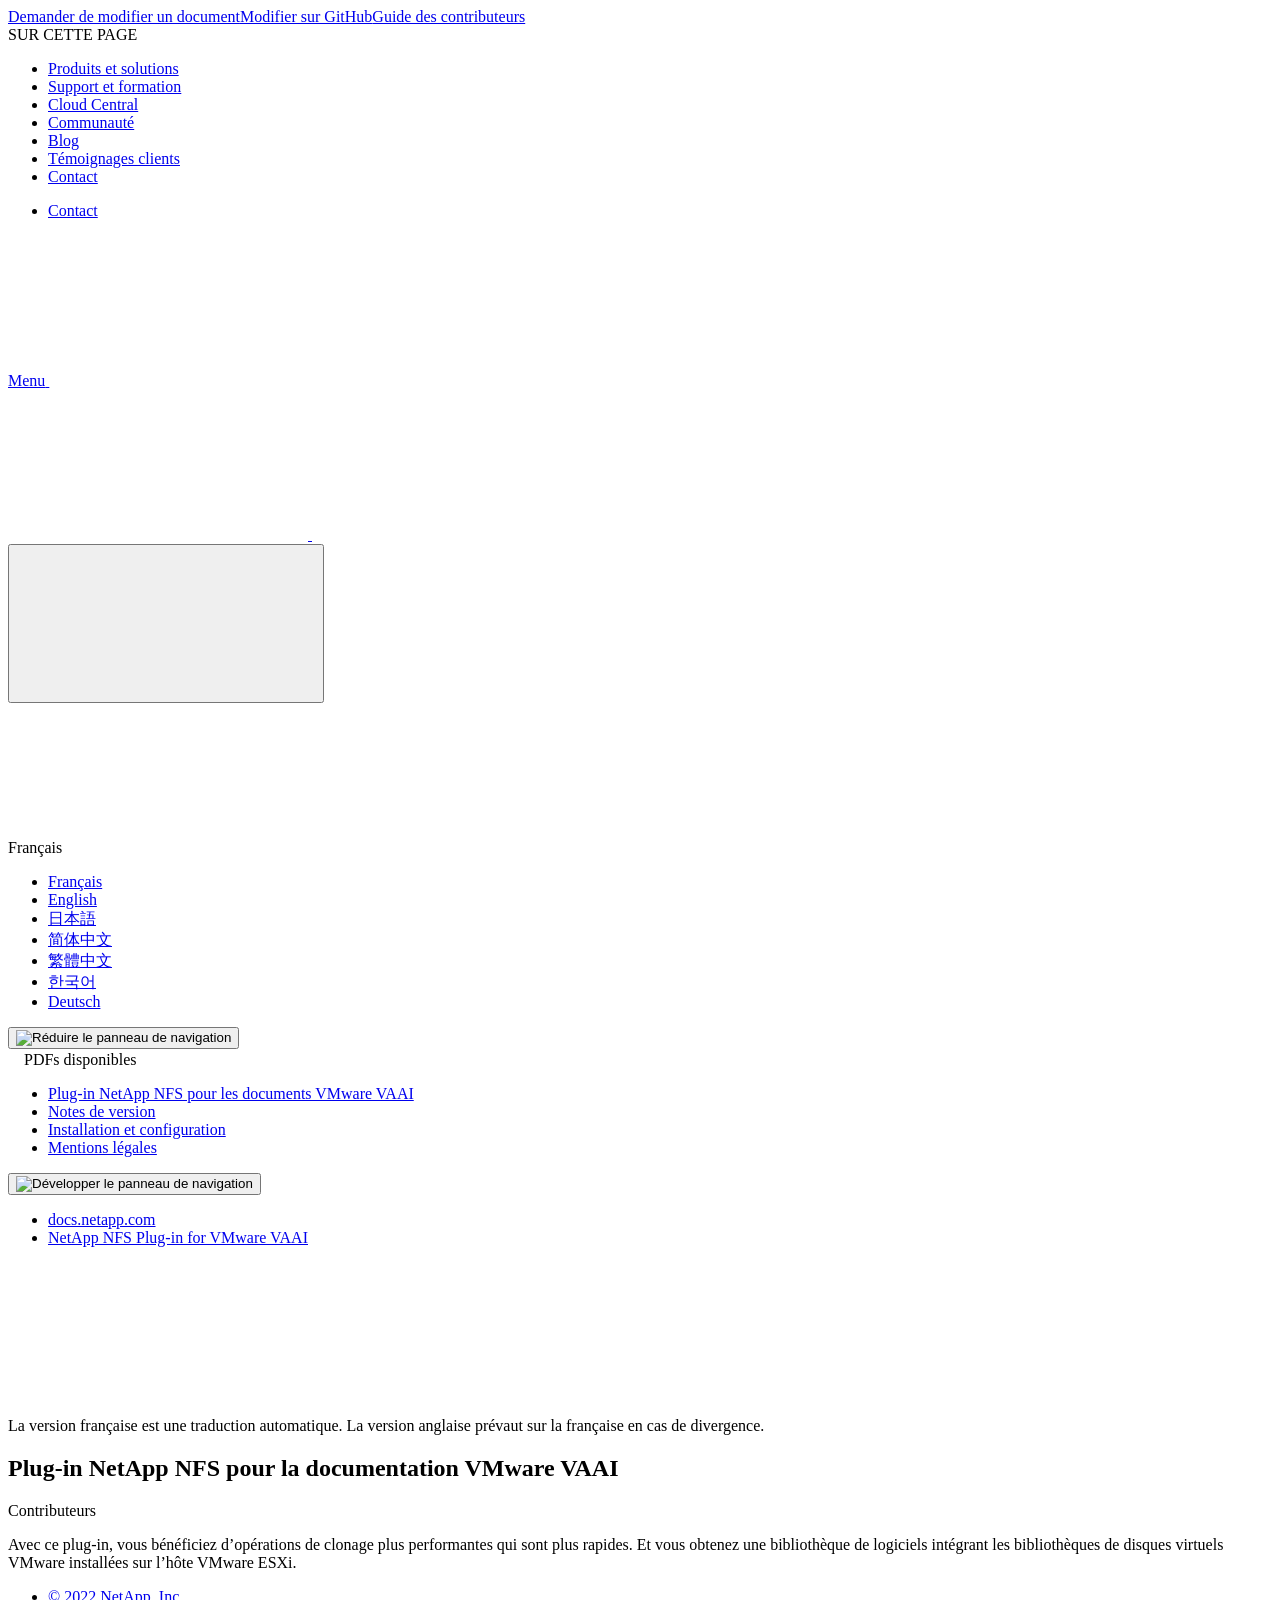
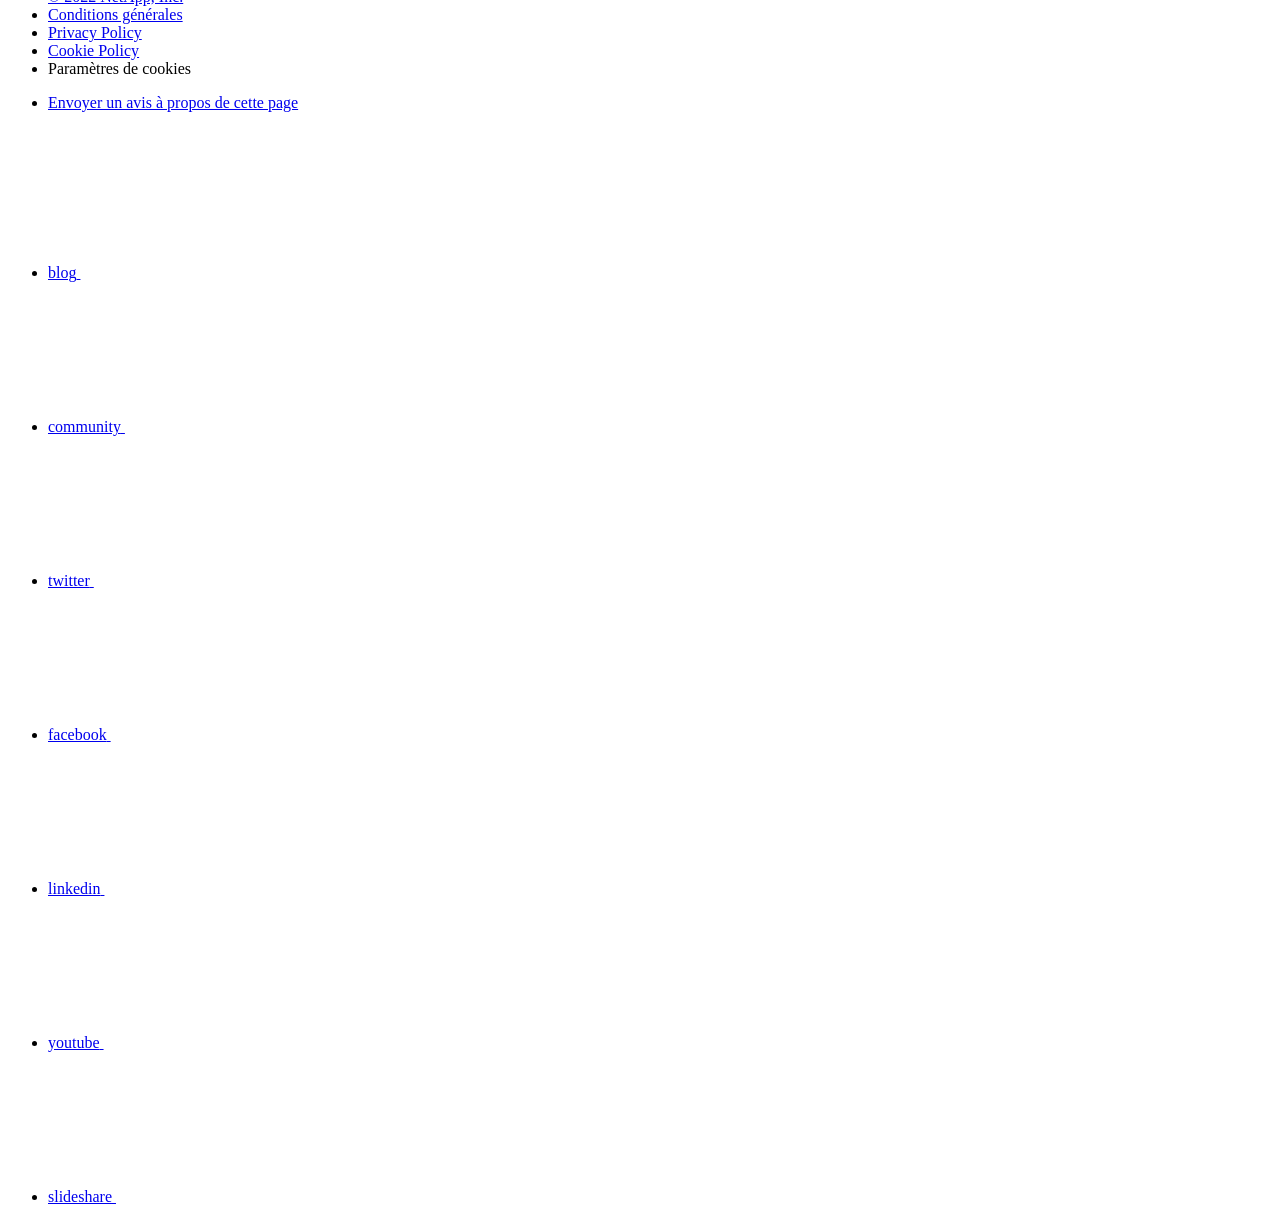
==== index.html @ 55063f99 "Deploying to gh-pages from  @ e55cb84231e398768b21c84cd63fd7c34a3bf690 🚀" ====
<!DOCTYPE html>
<html lang="fr">
  <head class="at-element-marker">
  <title>Plug-in NetApp NFS pour la documentation VMware VAAI</title>
  <meta charset="utf-8">
  <meta http-equiv="x-ua-compatible" content="ie=edge,chrome=1">
  <meta http-equiv="language" content="en">
  <meta name="viewport" content="width=device-width, initial-scale=1">
  <meta property="og:title" content="Plug-in NetApp NFS pour la documentation VMware VAAI" />
	<meta property="og:type" content="website" />
	<meta property="og:url" content="https://docs.netapp.com/fr-fr/nfs-plugin-vmware-vaai/index.html" />
	<meta property="og:description" content="Bibliothèque logicielle intégrant les bibliothèques de disques virtuels VMware installées sur l"hôte VMware ESXi." />
  <meta property="og:image" content="https://docs.netapp.com/fr-fr/nfs-plugin-vmware-vaai/images/logo-tophat-social.png" />
  <meta property="og:image:alt" content="NetApp Logo" />
  <meta name="format-detection" content="telephone=no">
  <meta http-equiv="Content-Type" content="text/html; charset=utf-8">
  <meta http-equiv="encoding" content="utf-8">
  <meta http-equiv="nss-type" content="Product Documentation"/>
  <meta http-equiv="nss-subtype" content="User Guide"/><meta name="description" content="Bibliothèque logicielle intégrant les bibliothèques de disques virtuels VMware installées sur l"hôte VMware ESXi.">
  <meta name="keywords" content=" installation, guide, nfs, vaai, vmware, esxi, plug-in"><!-- Icons -->
  <link rel="icon" href="/fr-fr/nfs-plugin-vmware-vaai/images/favicon.ico" type="image/x-icon">

  <!-- RSS Feed --><!-- CSS Definitions: NetApp CSS should be defined after generic css -->

  <!-- Elastic Search -->
  <link rel="stylesheet" href="//cdn.jsdelivr.net/searchkit/0.10.0/theme.css">

  <!-- Combined CSS -->
  <link rel="stylesheet" type="text/css" href="/fr-fr/nfs-plugin-vmware-vaai/css/netappdocs.css">

  
  <link rel="stylesheet" href="/fr-fr/nfs-plugin-vmware-vaai/css/landing-page.css" type="text/css">
  <link rel="stylesheet" href="/fr-fr/nfs-plugin-vmware-vaai/css/tabbed-blocks.css" type="text/css">
  <!-- Canonical url -->
  <link rel='stylesheet' href='/fr-fr/nfs-plugin-vmware-vaai/css/na-feature.css' type='text/css'><!-- Top level site integrations --><script>
    function addAdobeLaunch(adobeId) {
      var head = document.getElementsByTagName('head')[0];
      var adobe = document.createElement("script");
      adobe.type = "text/plain";
      adobe.className = "optanon-category-C0002";
      adobe.src = "//assets.adobedtm.com/60287eadf1ee/c284da483c83/"+adobeId+".min.js";
      head.appendChild(adobe);
    }

    function addGoogleAnalytics(gtagId) {
      var google = document.createElement("script");
      google.type = "text/plain";
      google.className = "optanon-category-C0002";
      google.src = "https://www.googletagmanager.com/gtag/js?id="+gtagId;
      var head = document.getElementsByTagName('head')[0];
      head.appendChild(google);

      window.dataLayer = window.dataLayer || [];
      function gtag(){dataLayer.push(arguments);}
      gtag('js', new Date());
      gtag('config', gtagId);
    }

    function addConsent(consentId) {
      var head = document.getElementsByTagName('head')[0];
      var onetrustConsent = document.createElement("script");
      onetrustConsent.type = "text/javascript";
      onetrustConsent.src = "https://cdn.cookielaw.org/consent/"+consentId+"/OtAutoBlock.js";
      head.appendChild(onetrustConsent);

      var onetrustScript = document.createElement("script");
      onetrustScript.type = "text/javascript";
      onetrustScript.src = "https://cdn.cookielaw.org/scripttemplates/otSDKStub.js";
      onetrustScript.charset = "UTF-8";
      onetrustScript.dataset.documentLanguage = "true";
      onetrustScript.dataset.domainScript = consentId;
      head.appendChild(onetrustScript);
    }addConsent("72570c5c-fe30-465f-b0e0-b77f7fb4ae34");
    addAdobeLaunch("launch-e9ff3acac59f");
    addGoogleAnalytics("UA-81697994-3");function OptanonWrapper() { }
  </script>
  <script src="https://cdnjs.cloudflare.com/ajax/libs/jquery/2.1.4/jquery.min.js"></script>
  <script src="https://cdnjs.cloudflare.com/ajax/libs/jquery-cookie/1.4.1/jquery.cookie.min.js"></script>

  <!-- Used for Product Family Page Sidebar Visibility --><!-- Used to import Promise for IE. Required for SearchKit -->
  <script src="https://cdnjs.cloudflare.com/ajax/libs/bluebird/3.3.5/bluebird.min.js"></script><script src='/fr-fr/nfs-plugin-vmware-vaai/js/na-search.js'></script><script src='/fr-fr/nfs-plugin-vmware-vaai/js/na-pagenav.js'></script><script src='/fr-fr/nfs-plugin-vmware-vaai/js/na-utility.js'></script>
  <script src='/fr-fr/nfs-plugin-vmware-vaai/js/clouddocs.js'></script>
  <script src='/fr-fr/nfs-plugin-vmware-vaai/js/jquery.navgoco.min.js'></script>
  <script src="https://maxcdn.bootstrapcdn.com/bootstrap/3.3.7/js/bootstrap.min.js" integrity="sha384-Tc5IQib027qvyjSMfHjOMaLkfuWVxZxUPnCJA7l2mCWNIpG9mGCD8wGNIcPD7Txa" crossorigin="anonymous"></script>
  <script src='/fr-fr/nfs-plugin-vmware-vaai/js/toc.js'></script>
  <script src='/fr-fr/nfs-plugin-vmware-vaai/js/customscripts.js'></script><script>
      $(document).ready(function() {
          
          var collapseOnInit = true;
          

          var navSettings = {
              "caretHtml": '',
              "accordion": collapseOnInit,
              "openClass": 'active', // open
              "save": false, // leave false or nav highlighting doesn't work right
              "cookie": {
                  "name": 'navgoco',
                  "expires": false,
                  "path": '/'
              },
              "slide": {
                  "duration": 400,
                  "easing": 'swing'
              }
          };

          // Initialize navgoco with default options
          $("#mysidebar").navgoco(navSettings);
          

          $("#collapseAll").click(function(e) {
              e.preventDefault();
              $("#mysidebar").navgoco('toggle', false);
          });

          $("#expandAll").click(function(e) {
              e.preventDefault();
              $("#mysidebar").navgoco('toggle', true);
          });

          $(".sidebar-nav-container").on("scroll", function() {
            $.cookie("sidebarScroll", $(".sidebar-nav-container").scrollTop(), {
              path    : "/fr-fr/nfs-plugin-vmware-vaai"  
            });
          });
          $(function() {
            if ($.cookie("sidebarScroll")) {
              $(".sidebar-nav-container").scrollTop($.cookie("sidebarScroll"));
            }
          });

      });

  </script>
  <script>
      $(document).ready(function() {
          $("#tg-sb-link").click(function() {
              $("#tg-sb-sidebar").toggle();
              $("#tg-sb-content").toggleClass('col-md-9');
              $("#tg-sb-content").toggleClass('col-md-12');
              $("#tg-sb-icon").toggleClass('fa-toggle-on');
              $("#tg-sb-icon").toggleClass('fa-toggle-off');
          });
      });
  </script>
  <script src='/fr-fr/nfs-plugin-vmware-vaai/js/custom-dropdown.js'></script>
  <script src='/fr-fr/nfs-plugin-vmware-vaai/js/FileSaver.min.js'></script>
  <script src='/fr-fr/nfs-plugin-vmware-vaai/js/jszip-utils.min.js'></script>
  <script src='/fr-fr/nfs-plugin-vmware-vaai/js/jszip.min.js'></script>
  <script src='/fr-fr/nfs-plugin-vmware-vaai/js/pdf-ux.js'></script>
</head>


  <body class role="document" data-flavor="">
    <div id="page" class="n-off-canvas-menu">
      <div class="n-off-canvas-menu__menu"><!--TODO: Add offcanvas code --></div>
      <div class="n-off-canvas-menu__content-wrap">
        <header class="site-header" id="banner">
  
  <!-- Start Page Toolbar -->
  
  <div class="page-nav-toolbar"><div class="page-nav-contribute"><a target="_blank" href="https://github.com/NetAppDocs/nfs-plugin-vmware-vaai/issues/new?body=Page%3A%20[Plug-in NetApp NFS pour la documentation VMware VAAI](https://docs.netapp.com/fr-fr/nfs-plugin-vmware-vaai/index.html)&template=public-issue-template.md" class="page-nav-contribute-link" role="button"><img src="/fr-fr/nfs-plugin-vmware-vaai/images/discuss-sm.svg" alt="" class="github-icon" />Demander de modifier un document</a><a target="_blank" href="https://github.com/NetAppDocs/nfs-plugin-vmware-vaai/blob/main/index.adoc" class="page-nav-contribute-link" role="button"><img src="/fr-fr/nfs-plugin-vmware-vaai/images/edit-sm.svg" alt="" class="github-icon" />Modifier sur GitHub</a><a target="_blank" href="https://docs.netapp.com/us-en/contribute/" class="page-nav-contribute-link"  ><img src="/fr-fr/nfs-plugin-vmware-vaai/images/article-sm.svg" alt="" class="github-icon" />Guide des contributeurs</a></div>
    <div class="page-nav-container">
      <nav class="page-nav-fixed">
        <div class="page-nav-title">SUR CETTE PAGE</div>
        <div class="page-nav-links">
          <ul class="page-nav-inner" id="page-menu"></ul>
        </div>
      </nav>
    </div>
  </div>
  
  
  <!-- Start top_hat -->
  <div class="n-top-hat">
    <div class="n-container">
      <div class="n-top-hat__cross-property-nav">
        <ul class="n-top-hat__list">
          <li class="n-top-hat__list-item">
            <a href="https://www.netapp.com/products-a-z/" class="n-top-hat__link">Produits et solutions</a>
          </li>
          <li class="n-top-hat__list-item">
            <a href="https://www.netapp.com/support-and-training/netapp-university/" class="n-top-hat__link">Support et formation</a>
          </li>
          <li class="n-top-hat__list-item">
            <a href="https://cloud.netapp.com" class="n-top-hat__link">Cloud Central</a>
          </li>
          <li class="n-top-hat__list-item">
            <a href="https://community.netapp.com/" class="n-top-hat__link">Communauté</a>
          </li>
          <li class="n-top-hat__list-item">
            <a href="https://blog.netapp.com/" class="n-top-hat__link">Blog</a>
          </li>
          <li class="n-top-hat__list-item">
            <a href="https://customers.netapp.com/en/" class="n-top-hat__link">Témoignages clients</a>
          </li>
          <li class="n-top-hat__list-item">
            <a href="https://www.netapp.com/us/contact-us/index.aspx" target="_self" class="n-top-hat__link" data-ntap-ui="contact-us">Contact</a>
          </li>
        </ul>
      </div>
      <div class="n-top-hat__utils">
        <ul class="n-top-hat__list">
          <li class="n-top-hat__list-item">
            <a href="https://www.netapp.com/us/contact-us/index.aspx" target="_self" class="n-top-hat__link" data-ntap-ui="contact-us">Contact</a>
          </li>
        </ul>
      </div>
    </div>
  </div>
  <!-- End top_hat -->

  <!-- Start property bar -->
  <style>
    .n-property-navigation-bar__menus--desktop-experience .n-menu--mega__default-content__heading span {
    color: #34B0FF;
    }
  </style>
  <div class="n-property-bar " data-ntap-ui="sticky-nav">
    <div class="n-property-bar__inner-wrap">
      <div class="n-property-bar__menu-toggle">
        <a href="#" class="n-property-bar__menu-toggle-link">
          <span class="n-property-bar__menu-toggle-text">Menu</span>
          <svg class="n-icon-bars n-property-bar__menu-toggle-icon" aria-labelledby="title">
            <title>bars</title>
            <use xlink:href="/fr-fr/nfs-plugin-vmware-vaai/common/svg/sprite.svg#bars"></use>
          </svg>
        </a>
      </div>
      <div class="n-property-bar__property-mark ">
        <a href="https://www.netapp.com" class="n-property-bar__property-link">
          <div class="n-property-bar__logo">
            <svg class="n-icon-netapp-mark n-icon-netapp-mark n-property-bar__netapp-mark-icon" aria-labelledby="title">
              <title>netapp-mark</title>
              <use xlink:href="/fr-fr/nfs-plugin-vmware-vaai/common/svg/sprite.svg#netapp-mark"></use>
            </svg>
            <svg class="n-icon-netapp-logo n-property-bar__logo-svg" aria-labelledby="title">
              <title>netapp-logo</title>
              <use xlink:href="/fr-fr/nfs-plugin-vmware-vaai/common/svg/sprite.svg#netapp-logo"></use>
            </svg>
          </div>
        </a>
      </div>

      
      
      
      <div class="search-property-bar">
        <div id="search-demo-container" class="searchbox n-property-bar__search">
          <div id="react-search" 
          data-search-html="/fr-fr/nfs-plugin-vmware-vaai/search.html"
          data-type="widget" 
          data-placeholder="Rechercher une documentation"
          data-no-results-found="Aucun résultat n'a été trouvé pour {query}"
          data-did-you-mean="Rechercher {suggestion}."
          data-no-results-found-did-you-mean="Aucun résultat n’a été trouvé pour {query}. Voulez-vous dire {suggestion} ?"
          data-results-found="{hitCount} résultats trouvés"
          data-error-message="We're sorry, an issue occurred when fetching your results. Please try again."
          data-error-reset="Reset Search"
          data-sk-es-pf-indexes=""
          data-flavor=""></div>
          <button class="n-property-bar__search-toggle-button" type="button">
            <svg class="n-icon-search n-property-bar__search-toggle-button-icon" aria-labelledby="title">
              <title>search</title>
              <use xmlns:xlink="http://www.w3.org/1999/xlink" xlink:href="/fr-fr/nfs-plugin-vmware-vaai/common/svg/sprite.svg#search"></use>
            </svg>
          </button>
        </div>
      </div>
      
    </div>
  </div>
  <div class="n-property-bar__toolbar">
    <!-- Start Language Selector --><div id="language-dropdown" class="custom-dropdown custom-dropdown-lang">
      <div class="custom-dropdown-select custom-dropdown-select-lang">
      <span class="lang-name">Français</span>
          <svg class="n-globe__icon" aria-labelledby="title">
            <title>globe</title>
            <use xmlns:xlink="http://www.w3.org/1999/xlink" xlink:href="/fr-fr/nfs-plugin-vmware-vaai/common/svg/sprite.svg#globe"></use>
          </svg>
        </button>
      </div>

      <ul class="custom-dropdown-menu"><li>
          <a href="https://docs.netapp.com/fr-fr/nfs-plugin-vmware-vaai/index.html" target="_self"><span translate="no" class="notranslate">Français</span></a>
        </li><li>
          <a href="https://docs.netapp.com/us-en/nfs-plugin-vmware-vaai/index.html" target="_self"><span translate="no" class="notranslate">English</span></a>
        </li><li>
          <a href="https://docs.netapp.com/ja-jp/nfs-plugin-vmware-vaai/index.html" target="_self"><span translate="no" class="notranslate">日本語</span></a>
        </li><li>
          <a href="https://docs.netapp.com/zh-cn/nfs-plugin-vmware-vaai/index.html" target="_self"><span translate="no" class="notranslate">简体中文</span></a>
        </li><li>
          <a href="https://docs.netapp.com/zh-tw/nfs-plugin-vmware-vaai/index.html" target="_self"><span translate="no" class="notranslate">繁體中文</span></a>
        </li><li>
          <a href="https://docs.netapp.com/ko-kr/nfs-plugin-vmware-vaai/index.html" target="_self"><span translate="no" class="notranslate">한국어</span></a>
        </li><li>
          <a href="https://docs.netapp.com/de-de/nfs-plugin-vmware-vaai/index.html" target="_self"><span translate="no" class="notranslate">Deutsch</span></a>
        </li></ul>
    </div><!-- End Language Selector -->

    <div class="n-property-bar__cta"></div>
  </div>
  <script>
    $(function(){
        var currentLocalization = $('html').attr('lang');

        var localizationsDictionary = {
            "en-CA" : "https://www.netapp.com/search/index.aspx?for_cr=canada&",
            "en-IN" : "https://www.netapp.com/search/index.aspx?for_cr=india&",
            "nl-NL" : "https://www.netapp.com/search/index.aspx?for_cr=netherlands&",
            "ru-RU" : "https://www.netapp.com/search/index.aspx?for_cr=russia&",
            "sv-SE" : "https://www.netapp.com/search/index.aspx?for_cr=sweden&",
            "it-IT" : "https://www.netapp.com/search/index.aspx?for_cr=italy&",
            "he-IL" : "https://www.netapp.com/search/index.aspx?for_cr=israel&",
            "ko-KR" : "https://www.netapp.com/search/index.aspx?for_cr=korea&",
            "zh-TW" : "https://www.netapp.com/search/index.aspx?for_cr=taiwan&",
            "en-GB" : "https://www.netapp.com/search/index.aspx?for_cr=unitedkingdom&",
            "en-SG" : "https://www.netapp.com/search/index.aspx?for_cr=asean&",
            "en-AU" : "https://www.netapp.com/search/index.aspx?for_cr=australia&",
            "pt-BR" : "https://www.netapp.com/search/index.aspx?for_cr=brasil&",
            "de-CH" : "https://www.netapp.com/search/index.aspx?for_cr=switzerland&",
            "es-MX" : "https://www.netapp.com/search/index.aspx?for_cr=mexico&"
        };

        if($('html').hasClass('ntap-whitelisted') && localizationsDictionary.hasOwnProperty(currentLocalization)) {
            $('.n-property-bar__property-link').attr('href', '/');
        }
    });
  </script>
  <!-- End property bar -->
</header>


        <main id="n-main-content" class="n-main-content">
          <!-- Start Documentation Content -->
<div class="ie-main">
  <!-- Sidebar Column -->
  
  <div class="col-md-3" id="sidebar-height">
      <button id="btn-sidebar-collapse" onclick="hideSidebar()"><img src="/fr-fr/nfs-plugin-vmware-vaai/images/collapse.png" alt="Réduire le panneau de navigation"></button>
      <div class="n-pdf-header">
  <a id="toggleButtonPdf" class="n-pdf-button" type="button">
    <img src="/fr-fr/nfs-plugin-vmware-vaai/images/pdf.png" alt="" width="16" height="16"/>PDFs disponibles<span>
    </span>
  </a>
</div>
<div class="n-pdf-body-container">
  <ul id="toggleContainerPdf" class="n-pdf-body" style="display:none;"><li class="pdf-ux-container">
        
        
        
        <a target="_blank" href="/fr-fr/nfs-plugin-vmware-vaai/pdfs/fullsite-sidebar/Plug_in_NetApp_NFS_pour_la_documentation_VMware_VAAI.pdf" >
          <img src="/fr-fr/nfs-plugin-vmware-vaai/images/pdf.png" alt="" width="16" height="16"/>PDF de ce site de documentation</a>
    <ul class="subfolders" id="pdf-remove" style="display:none;"><li class="active"></li></ul>
  





    
      <ul class="subfolders" style="display:none;">
        <li class="pdf-ux-container">
          
          
          
          <a target="_blank" 
            
              href="/fr-fr/nfs-plugin-vmware-vaai/pdfs/sidebar/Installation_et_configuration.pdf" 
            
          >
            <img src="/fr-fr/nfs-plugin-vmware-vaai/images/pdf.png" alt="" width="16" height="16"/>
            Installation et configuration
          </a>
          




        </li>
      </ul>
    

  



</li></ul>
  <div class="zip-pdf-link-container" style="display: none;">   
    <a href="#" id="zipPdf">
      <img src="/fr-fr/nfs-plugin-vmware-vaai/images/pdf-zip.png" alt="" width="16" height="16"/>
      <pre>Collection de documents PDF séparés<span class="zip-size"></span></pre>
    </a><div id="zip-link-popup" class="hide">
    <div class="inner-modal">
        <div class="downloading-progress">
            <div class="spinner"></div>
            <h1>Creating your file...</h1>
            <div>This may take a few minutes. Thanks for your patience.</div>
            <button class="cancel-download-btn" type="button">Cancel</button>
        </div>
        <div class="download-complete hide">
            <div class="done-icon">
                <svg xmlns="http://www.w3.org/2000/svg" width="24" height="24" viewBox="0 0 24 24"><path d="M20.285 2l-11.285 11.567-5.286-5.011-3.714 3.716 9 8.728 15-15.285z"/></svg>
            </div>
            <div>Your file is ready</div>
            <button class="cancel-download-btn" type="button">OK</button>
        </div>
    </div>
</div>
<script>
    $(".cancel-download-btn").click(function(){
        $("#zip-link-popup").addClass("hide");
        $("#zip-link-popup .downloading-progress").removeClass("hide");
        $("#zip-link-popup .download-complete").addClass("hide");
    });
</script></div>
</div>
<script>
  $("#toggleContainerPdf li.active:last-child").parents('ul.subfolders').toggle('display');
  $("#toggleButtonPdf").click(function () {
    $("#toggleContainerPdf").toggle('display');
    $(".n-pdf-body-container .zip-pdf-link-container").toggle('display');
  });
</script><div class="sidebar-nav-container" id="mysidebardiv">
  <ul id="mysidebar" class="nav"><li 
      data-pdf-exists="true" 
      data-pdf-filename="Plug-in NetApp NFS pour les documents VMware VAAI"
      data-li-level="1#" 
      class="  active "
    ><a class="na-navbar-padding" href="/fr-fr/nfs-plugin-vmware-vaai/index.html">
        Plug-in NetApp NFS pour les documents VMware VAAI
      </a></li><li 
      data-pdf-exists="true" 
      data-pdf-filename="Notes de version"
      data-li-level="1#" 
      class=" "
    ><a class="na-navbar-padding" href="/fr-fr/nfs-plugin-vmware-vaai/releasenotes.html">
        Notes de version
      </a></li><li 
      data-pdf-exists="true" 
      data-pdf-filename="Installation et configuration"
      data-li-level="1" 
      class="subfolders "
    ><a href="#">
        <div class="na-navbar-padding"> Installation et configuration</div>
      </a>
      <ul style="display: none;">
        <li 
      data-pdf-exists="true" 
      data-pdf-filename="Installation du plug-in NetApp NFS pour VMware VAAI"
      data-li-level="2#" 
      class=" "
    ><a class="na-navbar-padding" href="/fr-fr/nfs-plugin-vmware-vaai/task-install-netapp-nfs-plugin-for-vmware-vaai.html">
        Installation du plug-in NetApp NFS pour VMware VAAI
      </a></li><li 
      data-pdf-exists="true" 
      data-pdf-filename="Configurer les export policy pour ONTAP afin de permettre VAAI sur NFS"
      data-li-level="2#" 
      class=" "
    ><a class="na-navbar-padding" href="/fr-fr/nfs-plugin-vmware-vaai/task-configure-export-policies-for-clustered-data-ontap-to-allow-vaai-over-nfs.html">
        Configurer les export policy pour ONTAP afin de permettre VAAI sur NFS
      </a></li></ul></li><li 
      data-pdf-exists="true" 
      data-pdf-filename="Mentions légales"
      data-li-level="1#" 
      class=" "
    ><a class="na-navbar-padding" href="/fr-fr/nfs-plugin-vmware-vaai/reference-legal-notices.html">
        Mentions légales
      </a></li></ul>
</div>
<script>
  window.onscroll = () => {
    const value = -40 - (document.body.scrollHeight - (window.innerHeight + document.scrollingElement.scrollTop));
    
    document.getElementById("sidebar-height").style.bottom = Math.max(0,value) + "px";
};
</script>
<!-- this highlights the active parent class in the navgoco sidebar. this is critical so that the parent expands when you're viewing a page. This must appear below the sidebar code above. Otherwise, if placed inside customscripts.js, the script runs before the sidebar code runs and the class never gets inserted.-->
<script>$("li.active").parents('li').toggleClass("active");</script>
<script>$("#mysidebar li.active").parents('ul').css("display","block");</script>


  </div>
  

  <div class="ie-content-pane n-doc__component-detail-content n-doc__component-detail-content--show-code">
    <!-- Begin of page container --><article class="page-content" id="main">
      <div class="ie-utility">
  <button id="btn-sidebar-expand" onclick="showSidebar()"><img src="/fr-fr/nfs-plugin-vmware-vaai/images/expand.png" alt="Développer le panneau de navigation"></button>
  <div class="ie-menu">
    <div class="n-breadcrumb">
      <ul class="n-breadcrumb__list">
        <li class="n-breadcrumb__list-item">
          <a href="https://docs.netapp.com">docs.netapp.com</a>
        </li>
        

        

        <li class="n-breadcrumb__list-item">
          <a href="/fr-fr/nfs-plugin-vmware-vaai/">NetApp&nbsp;NFS&nbsp;Plug-in&nbsp;for&nbsp;VMware&nbsp;VAAI</a>
        </li>

      </ul>
    </div>
    <div style="clear: both"></div><!-- Main needs to have height -->
  </div>
</div>

      <div class="ie-nmt-disclaimer">
  <span>
    <div class="ie-nmt-disclaimer-container">
      <div class="ie-nmt-disclaimer-icon">
        <svg class="luci-icon" aria-hidden="true">
          <use xlink:href="/fr-fr/nfs-plugin-vmware-vaai/common/svg/sprite.svg#circle-info">
        </svg>
      </div>
      <div class="ie-nmt-disclaimer-content">
        <span> La version française est une traduction automatique. La version anglaise prévaut sur la française en cas de divergence. </span>
      </div>
      <div style="clear:both;"></div>
    </div>
  </span>
</div><div class="n-doc__component-detail-heading-wrap">
  <h1 class="n-doc__component-detail-heading">Plug-in NetApp NFS pour la documentation VMware VAAI</h1>
</div>


<p class="page-details">
  

<span>Contributeurs
</span>


</p>

<div class="paragraph lead">
<p>Avec ce plug-in, vous bénéficiez d&#8217;opérations de clonage plus performantes qui sont plus rapides. Et vous obtenez une bibliothèque de logiciels intégrant les bibliothèques de disques virtuels VMware installées sur l&#8217;hôte VMware ESXi.</p>
</div>

    </article>
    <!-- Page Container -->
  </div>

  <div style="clear: both"></div><!-- Main needs to have height --></div>

        </main>

        <footer class="n-footer">
  <div class="n-footer__bottom">
    <div class="n-container">
      <div class="n-footer__bottom-left">
        <div class="n-footer__copyright">
          <ul class="n-footer__copyright-list">
            <li class="n-footer__copyright-link">
              <a href="https://www.netapp.com/us/legal/copyright.aspx">© 2022 NetApp, Inc.</a>
            </li>
            <li class="n-footer__copyright-link">
              <a href="https://www.netapp.com/company/legal/terms-of-use/">Conditions générales</a>
            </li>
            <li class="n-footer__copyright-link">
              <a href="https://www.netapp.com/company/legal/privacy-policy/">Privacy Policy</a>
            </li>
            <li class="n-footer__copyright-link">
              <a href="https://www.netapp.com/company/legal/cookie-policy/">Cookie Policy</a>
            </li>
            <li class="n-footer__copyright-link">
              <a class="ot-sdk-show-settings">Paramètres de cookies</a>
            </li>
          </ul>
        </div>
      </div>
      <div class="n-footer__bottom-right">
        <div class="n-footer__copyright">
          <ul class="n-footer__copyright-list">
            <li class="n-footer__copyright-link">
              <a target="_self" href="javascript:netapp_mailto()">Envoyer un avis à propos de cette page</a>
            </li>
          </ul>
        </div>
        <div class="n-footer__social-links">
          <ul class="n-footer__social-link-list">
            <li class="n-footer__social-link-list-item">
              <a class="n-footer__social-link" data-ntap-social="follow-blog" href="https://blog.netapp.com"
                target="_blank" title="blog" alt="blog">
                <span class="n-footer__social-link-text">blog</span>
                <svg class="n-icon-blog n-footer__social-link-icon" aria-labelledby="title">
                  <title>blog@</title>
                  <use xmlns:xlink="http://www.w3.org/1999/xlink"
                    xlink:href="/fr-fr/nfs-plugin-vmware-vaai/common/svg/sprite.svg#blog"></use>
                </svg>
              </a>
            </li>
            <li class="n-footer__social-link-list-item">
              <a class="n-footer__social-link" data-ntap-social="follow-community" href="https://community.netapp.com/"
                target="_blank" title="community" alt="community">
                <span class="n-footer__social-link-text">community</span>
                <svg class="n-icon-community n-footer__social-link-icon" aria-labelledby="title">
                  <title>community@</title>
                  <use xmlns:xlink="http://www.w3.org/1999/xlink"
                    xlink:href="/fr-fr/nfs-plugin-vmware-vaai/common/svg/sprite.svg#comments"></use>
                </svg>
              </a>
            </li>
            <li class="n-footer__social-link-list-item">
              <a class="n-footer__social-link" data-ntap-social="follow-twitter" href="https://twitter.com/netapp"
                target="_blank" title="twitter" alt="twitter">
                <span class="n-footer__social-link-text">twitter</span>
                <svg class="n-icon-twitter n-footer__social-link-icon" aria-labelledby="title">
                  <title>twitter@</title>
                  <use xmlns:xlink="http://www.w3.org/1999/xlink"
                    xlink:href="/fr-fr/nfs-plugin-vmware-vaai/common/svg/sprite.svg#twitter"></use>
                </svg>
              </a>
            </li>
            <li class="n-footer__social-link-list-item">
              <a class="n-footer__social-link" data-ntap-social="follow-facebook" href="https://www.facebook.com/NetApp"
                target="_blank" title="facebook" alt="facebook">
                <span class="n-footer__social-link-text">facebook</span>
                <svg class="n-icon-facebook n-footer__social-link-icon" aria-labelledby="title">
                  <title>facebook@</title>
                  <use xmlns:xlink="http://www.w3.org/1999/xlink"
                    xlink:href="/fr-fr/nfs-plugin-vmware-vaai/common/svg/sprite.svg#facebook"></use>
                </svg>
              </a>
            </li>
            <li class="n-footer__social-link-list-item">
              <a class="n-footer__social-link" data-ntap-social="follow-linkedin"
                href="https://www.linkedin.com/company/netapp" target="_blank" title="linkedin" alt="linkedin">
                <span class="n-footer__social-link-text">linkedin</span>
                <svg class="n-icon-linkedin n-footer__social-link-icon" aria-labelledby="title">
                  <title>linkedin@</title>
                  <use xmlns:xlink="http://www.w3.org/1999/xlink"
                    xlink:href="/fr-fr/nfs-plugin-vmware-vaai/common/svg/sprite.svg#linkedin"></use>
                </svg>
              </a>
            </li>
            <li class="n-footer__social-link-list-item">
              <a class="n-footer__social-link" data-ntap-social="follow-youtube"
                href="https://www.youtube.com/user/NetAppTV" target="_blank" title="youtube" alt="youtube">
                <span class="n-footer__social-link-text">youtube</span>
                <svg class="n-icon-youtube n-footer__social-link-icon" aria-labelledby="title">
                  <title>youtube@</title>
                  <use xmlns:xlink="http://www.w3.org/1999/xlink"
                    xlink:href="/fr-fr/nfs-plugin-vmware-vaai/common/svg/sprite.svg#youtube"></use>
                </svg>
              </a>
            </li>
            <li class="n-footer__social-link-list-item">
              <a class="n-footer__social-link" data-ntap-social="follow-slideshare"
                href="https://www.slideshare.net/NetApp" target="_blank" title="slideshare" alt="slideshare">
                <span class="n-footer__social-link-text">slideshare</span>
                <svg class="n-icon-slideshare n-footer__social-link-icon" aria-labelledby="title">
                  <title>slideshare@</title>
                  <use xmlns:xlink="http://www.w3.org/1999/xlink"
                    xlink:href="/fr-fr/nfs-plugin-vmware-vaai/common/svg/sprite.svg#slideshare"></use>
                </svg>
              </a>
            </li>
          </ul>
        </div>
      </div>
    </div>
  </div>
</footer>

      </div><!-- Elasticsearch JS -->
      <script type="text/javascript" src='/fr-fr/nfs-plugin-vmware-vaai/js/bundle.js'></script>

      <!-- Syntax Highlighting -->
      <script type="text/javascript" src='/fr-fr/nfs-plugin-vmware-vaai/js/prism.js'></script>
      <script type="text/javascript" src='/fr-fr/nfs-plugin-vmware-vaai/js/prism-curl.js'></script>
    </div>
    <script>
      document.body.offsetWidth=1903;
      cookieLaw = {}
      cookieLaw.euCountry = "US";
      cookieLaw.invoke = function(){return false;}
    </script>
    <script src='/fr-fr/nfs-plugin-vmware-vaai/js/www-ntap.js'></script>
    <script src='/fr-fr/nfs-plugin-vmware-vaai/js/tabbed-blocks.js'></script>
    <script src='/fr-fr/nfs-plugin-vmware-vaai/js/sidebar.js'></script>
  </body></html>
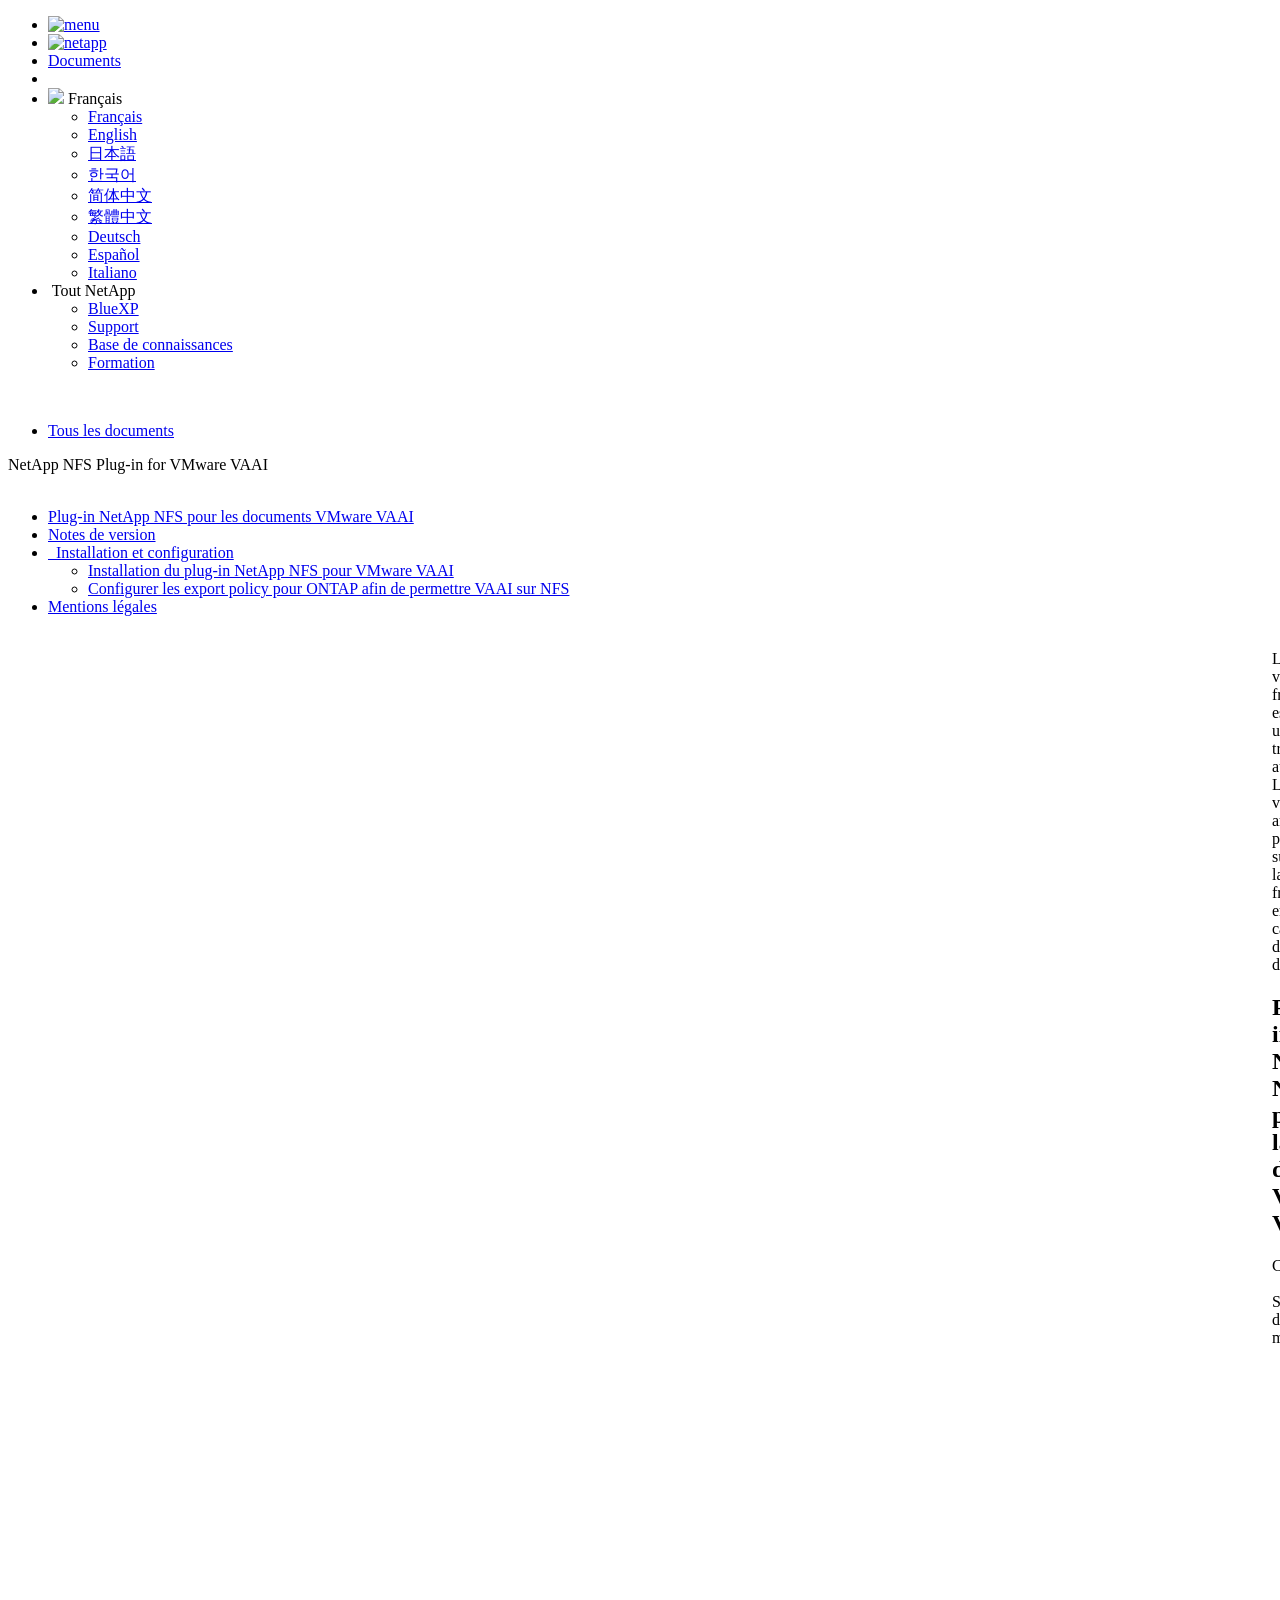
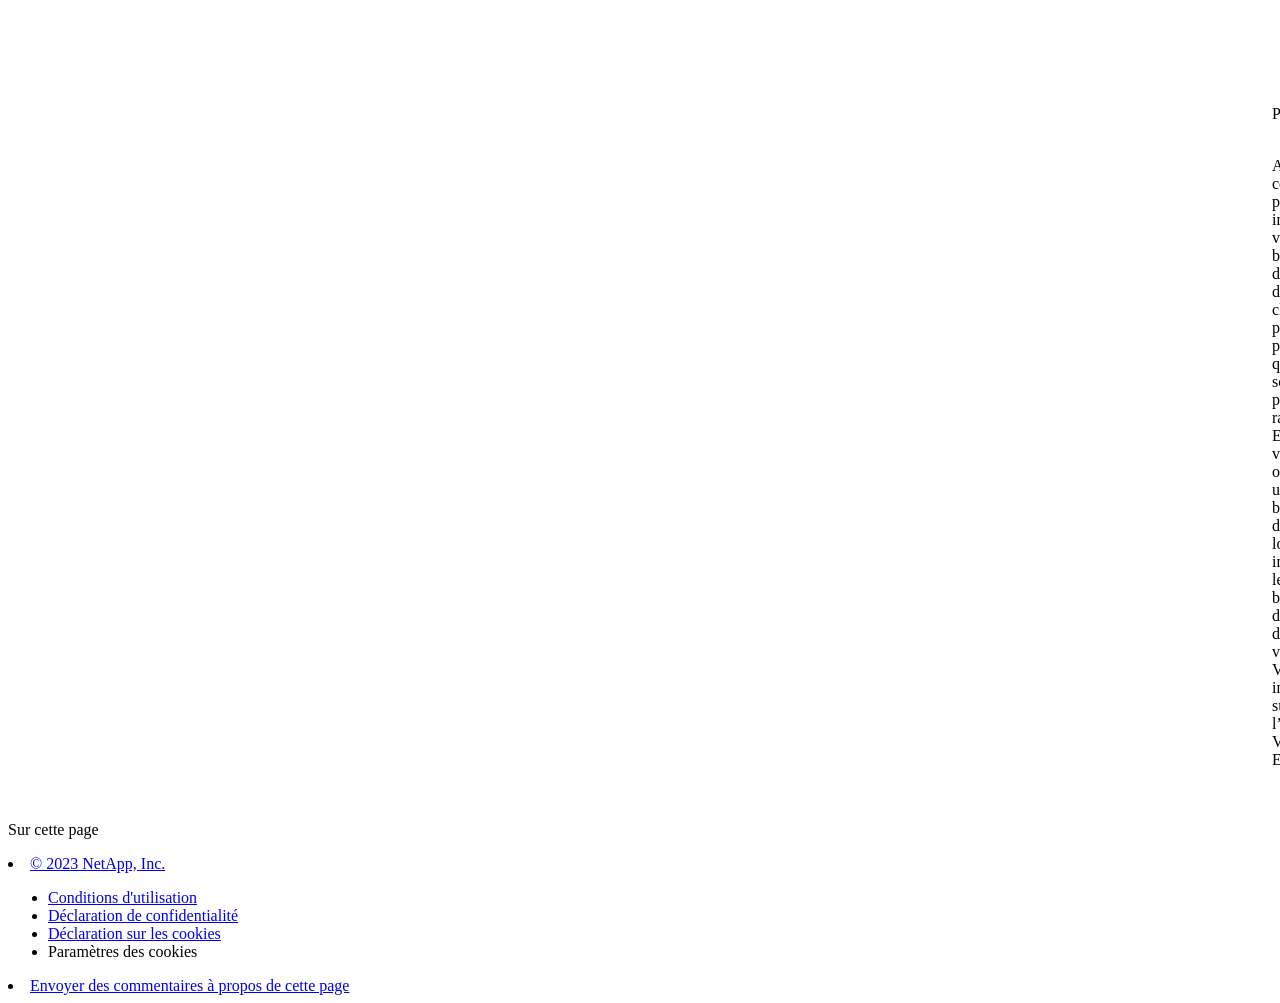
==== commit efed435e: "Built from 00a7fa2 NetAppDocs/netappdocs-build@be8ef0b9cd8c529ac7e777b02defdfe8e4872c66" ====
--- a/index.html
+++ b/index.html
@@ -22,118 +22,68 @@
 
   <!-- RSS Feed --><!-- CSS Definitions: NetApp CSS should be defined after generic css -->
 
-  <!-- Elastic Search -->
-  <link rel="stylesheet" href="//cdn.jsdelivr.net/searchkit/0.10.0/theme.css">
 
   <!-- Combined CSS -->
-  <link rel="stylesheet" type="text/css" href="/fr-fr/nfs-plugin-vmware-vaai/css/netappdocs.css">
-
-  
-  <link rel="stylesheet" href="/fr-fr/nfs-plugin-vmware-vaai/css/landing-page.css" type="text/css">
-  <link rel="stylesheet" href="/fr-fr/nfs-plugin-vmware-vaai/css/tabbed-blocks.css" type="text/css">
+  <link rel="stylesheet" type="text/css" href="/fr-fr/nfs-plugin-vmware-vaai/css/ie-netappdocs.css">
+
+  
+  <link rel="stylesheet" href="/fr-fr/nfs-plugin-vmware-vaai/css/ie-landing-page.css" type="text/css">
+  <link rel="stylesheet" href="/fr-fr/nfs-plugin-vmware-vaai/css/ie-tabbed-blocks.css" type="text/css">
   <!-- Canonical url -->
-  <link rel='stylesheet' href='/fr-fr/nfs-plugin-vmware-vaai/css/na-feature.css' type='text/css'><!-- Top level site integrations --><script>
-    function addAdobeLaunch(adobeId) {
-      var head = document.getElementsByTagName('head')[0];
-      var adobe = document.createElement("script");
-      adobe.type = "text/plain";
-      adobe.className = "optanon-category-C0002";
-      adobe.src = "//assets.adobedtm.com/60287eadf1ee/c284da483c83/"+adobeId+".min.js";
-      head.appendChild(adobe);
-    }
-
-    function addGoogleAnalytics(gtagId) {
-      var google = document.createElement("script");
-      google.type = "text/plain";
-      google.className = "optanon-category-C0002";
-      google.src = "https://www.googletagmanager.com/gtag/js?id="+gtagId;
-      var head = document.getElementsByTagName('head')[0];
-      head.appendChild(google);
-
-      window.dataLayer = window.dataLayer || [];
-      function gtag(){dataLayer.push(arguments);}
-      gtag('js', new Date());
-      gtag('config', gtagId);
-    }
-
-    function addConsent(consentId) {
-      var head = document.getElementsByTagName('head')[0];
-      var onetrustConsent = document.createElement("script");
-      onetrustConsent.type = "text/javascript";
-      onetrustConsent.src = "https://cdn.cookielaw.org/consent/"+consentId+"/OtAutoBlock.js";
-      head.appendChild(onetrustConsent);
-
-      var onetrustScript = document.createElement("script");
-      onetrustScript.type = "text/javascript";
-      onetrustScript.src = "https://cdn.cookielaw.org/scripttemplates/otSDKStub.js";
-      onetrustScript.charset = "UTF-8";
-      onetrustScript.dataset.documentLanguage = "true";
-      onetrustScript.dataset.domainScript = consentId;
-      head.appendChild(onetrustScript);
-    }addConsent("72570c5c-fe30-465f-b0e0-b77f7fb4ae34");
-    addAdobeLaunch("launch-e9ff3acac59f");
-    addGoogleAnalytics("UA-81697994-3");function OptanonWrapper() { }
+  <link rel="canonical" href="https://docs.netapp.com/fr-fr/nfs-plugin-vmware-vaai/" />
+  <link rel="alternate" hreflang="x-default" href="https://docs.netapp.com/us-en/nfs-plugin-vmware-vaai/" />
+  <link rel="alternate" hreflang="fr" href="https://docs.netapp.com/fr-fr/nfs-plugin-vmware-vaai/" />
+  <link rel="alternate" hreflang="en" href="https://docs.netapp.com/us-en/nfs-plugin-vmware-vaai/" />
+  <link rel="alternate" hreflang="ja" href="https://docs.netapp.com/ja-jp/nfs-plugin-vmware-vaai/" />
+  <link rel="alternate" hreflang="ko" href="https://docs.netapp.com/ko-kr/nfs-plugin-vmware-vaai/" />
+  <link rel="alternate" hreflang="zh-Hans" href="https://docs.netapp.com/zh-cn/nfs-plugin-vmware-vaai/" />
+  <link rel="alternate" hreflang="zh-Hant" href="https://docs.netapp.com/zh-tw/nfs-plugin-vmware-vaai/" />
+  <link rel="alternate" hreflang="de" href="https://docs.netapp.com/de-de/nfs-plugin-vmware-vaai/" />
+  <link rel="alternate" hreflang="es" href="https://docs.netapp.com/es-es/nfs-plugin-vmware-vaai/" />
+  <link rel="alternate" hreflang="it" href="https://docs.netapp.com/it-it/nfs-plugin-vmware-vaai/" />
+  <!-- Top level site integrations -->
+<script type="text/javascript" src="https://cdn.cookielaw.org/consent/72570c5c-fe30-465f-b0e0-b77f7fb4ae34/OtAutoBlock.js"></script>
+    <script type="text/javascript" src="https://cdn.cookielaw.org/scripttemplates/otSDKStub.js" charset="UTF-8" data-document-language="true" data-domain-script="72570c5c-fe30-465f-b0e0-b77f7fb4ae34"></script>
+    <script type="text/javascript">function OptanonWrapper() { }</script>
+    <script type="text/plain" class="optanon-category-C0002" src="https://assets.adobedtm.com/60287eadf1ee/c284da483c83/launch-e9ff3acac59f.min.js"></script>
+    <script class="optanon-category-C0001">(function(w,d,s,l,i){w[l]=w[l]||[];w[l].push({'gtm.start':
+        new Date().getTime(),event:'gtm.js'});var f=d.getElementsByTagName(s)[0],
+        j=d.createElement(s),dl=l!='dataLayer'?'&l='+l:'';j.setAttributeNode(d.createAttribute('data-ot-ignore'));j.setAttribute('class','optanon-category-C0001');j.async=true;
+        j.src='https://www.googletagmanager.com/gtm.js?id='+i+dl+'';f.parentNode.insertBefore(j,f);
+        })(window,document,'script','dataLayer','GTM-MD73T9M');</script>
+
+  <script src="https://cdnjs.cloudflare.com/ajax/libs/jquery/2.1.4/jquery.min.js"></script>
+  
+  <script>
+    $(document).ready(function() {
+      const MASTHEAD_OFFSET = 65;
+      const SECTIONS = $("main h2, main h3");
+      // PAGE NAV - Init
+      if (SECTIONS.length == 0) {
+        // remove if there is no elements
+        /*
+        $("#ie-right-navbar").remove();
+        $("#ie-right-navbar-collapse").remove();
+        */
+      } else {
+        $(".page-nav-title").css('display', 'block');
+        for (var i = 0; i < SECTIONS.length; i++) {
+          var sectionId = $(SECTIONS[i]).attr('id');
+          var sectionName = $(SECTIONS[i]).text();
+          var subClass = $(SECTIONS[i]).is("h3") ? ' page-nav__sublink' : '';
+          $("#page-menu").append('<li class="page-nav-item"><a href="#' + sectionId + '" class="page-nav__link' + subClass + '">' + sectionName + '</a></li>');
+        }
+        $(".page-nav__link").first().addClass('page-nav__link--active');
+      }
+    });
   </script>
-  <script src="https://cdnjs.cloudflare.com/ajax/libs/jquery/2.1.4/jquery.min.js"></script>
+  
   <script src="https://cdnjs.cloudflare.com/ajax/libs/jquery-cookie/1.4.1/jquery.cookie.min.js"></script>
 
   <!-- Used for Product Family Page Sidebar Visibility --><!-- Used to import Promise for IE. Required for SearchKit -->
-  <script src="https://cdnjs.cloudflare.com/ajax/libs/bluebird/3.3.5/bluebird.min.js"></script><script src='/fr-fr/nfs-plugin-vmware-vaai/js/na-search.js'></script><script src='/fr-fr/nfs-plugin-vmware-vaai/js/na-pagenav.js'></script><script src='/fr-fr/nfs-plugin-vmware-vaai/js/na-utility.js'></script>
-  <script src='/fr-fr/nfs-plugin-vmware-vaai/js/clouddocs.js'></script>
-  <script src='/fr-fr/nfs-plugin-vmware-vaai/js/jquery.navgoco.min.js'></script>
-  <script src="https://maxcdn.bootstrapcdn.com/bootstrap/3.3.7/js/bootstrap.min.js" integrity="sha384-Tc5IQib027qvyjSMfHjOMaLkfuWVxZxUPnCJA7l2mCWNIpG9mGCD8wGNIcPD7Txa" crossorigin="anonymous"></script>
-  <script src='/fr-fr/nfs-plugin-vmware-vaai/js/toc.js'></script>
-  <script src='/fr-fr/nfs-plugin-vmware-vaai/js/customscripts.js'></script><script>
-      $(document).ready(function() {
-          
-          var collapseOnInit = true;
-          
-
-          var navSettings = {
-              "caretHtml": '',
-              "accordion": collapseOnInit,
-              "openClass": 'active', // open
-              "save": false, // leave false or nav highlighting doesn't work right
-              "cookie": {
-                  "name": 'navgoco',
-                  "expires": false,
-                  "path": '/'
-              },
-              "slide": {
-                  "duration": 400,
-                  "easing": 'swing'
-              }
-          };
-
-          // Initialize navgoco with default options
-          $("#mysidebar").navgoco(navSettings);
-          
-
-          $("#collapseAll").click(function(e) {
-              e.preventDefault();
-              $("#mysidebar").navgoco('toggle', false);
-          });
-
-          $("#expandAll").click(function(e) {
-              e.preventDefault();
-              $("#mysidebar").navgoco('toggle', true);
-          });
-
-          $(".sidebar-nav-container").on("scroll", function() {
-            $.cookie("sidebarScroll", $(".sidebar-nav-container").scrollTop(), {
-              path    : "/fr-fr/nfs-plugin-vmware-vaai"  
-            });
-          });
-          $(function() {
-            if ($.cookie("sidebarScroll")) {
-              $(".sidebar-nav-container").scrollTop($.cookie("sidebarScroll"));
-            }
-          });
-
-      });
-
-  </script>
-  <script>
+  <script src="https://cdnjs.cloudflare.com/ajax/libs/bluebird/3.3.5/bluebird.min.js"></script><script src='/fr-fr/nfs-plugin-vmware-vaai/js/na-search.js'></script><script src='/fr-fr/nfs-plugin-vmware-vaai/js/ie-clouddocs.js'></script>
+  <script src="https://maxcdn.bootstrapcdn.com/bootstrap/3.3.7/js/bootstrap.min.js" integrity="sha384-Tc5IQib027qvyjSMfHjOMaLkfuWVxZxUPnCJA7l2mCWNIpG9mGCD8wGNIcPD7Txa" crossorigin="anonymous"></script><script>
+    /*
       $(document).ready(function() {
           $("#tg-sb-link").click(function() {
               $("#tg-sb-sidebar").toggle();
@@ -143,215 +93,456 @@
               $("#tg-sb-icon").toggleClass('fa-toggle-off');
           });
       });
+      */
   </script>
   <script src='/fr-fr/nfs-plugin-vmware-vaai/js/custom-dropdown.js'></script>
   <script src='/fr-fr/nfs-plugin-vmware-vaai/js/FileSaver.min.js'></script>
   <script src='/fr-fr/nfs-plugin-vmware-vaai/js/jszip-utils.min.js'></script>
-  <script src='/fr-fr/nfs-plugin-vmware-vaai/js/jszip.min.js'></script>
-  <script src='/fr-fr/nfs-plugin-vmware-vaai/js/pdf-ux.js'></script>
-</head>
-
-
-  <body class role="document" data-flavor="">
-    <div id="page" class="n-off-canvas-menu">
-      <div class="n-off-canvas-menu__menu"><!--TODO: Add offcanvas code --></div>
-      <div class="n-off-canvas-menu__content-wrap">
-        <header class="site-header" id="banner">
-  
-  <!-- Start Page Toolbar -->
-  
-  <div class="page-nav-toolbar"><div class="page-nav-contribute"><a target="_blank" href="https://github.com/NetAppDocs/nfs-plugin-vmware-vaai/issues/new?body=Page%3A%20[Plug-in NetApp NFS pour la documentation VMware VAAI](https://docs.netapp.com/fr-fr/nfs-plugin-vmware-vaai/index.html)&template=public-issue-template.md" class="page-nav-contribute-link" role="button"><img src="/fr-fr/nfs-plugin-vmware-vaai/images/discuss-sm.svg" alt="" class="github-icon" />Demander de modifier un document</a><a target="_blank" href="https://github.com/NetAppDocs/nfs-plugin-vmware-vaai/blob/main/index.adoc" class="page-nav-contribute-link" role="button"><img src="/fr-fr/nfs-plugin-vmware-vaai/images/edit-sm.svg" alt="" class="github-icon" />Modifier sur GitHub</a><a target="_blank" href="https://docs.netapp.com/us-en/contribute/" class="page-nav-contribute-link"  ><img src="/fr-fr/nfs-plugin-vmware-vaai/images/article-sm.svg" alt="" class="github-icon" />Guide des contributeurs</a></div>
-    <div class="page-nav-container">
-      <nav class="page-nav-fixed">
-        <div class="page-nav-title">SUR CETTE PAGE</div>
-        <div class="page-nav-links">
-          <ul class="page-nav-inner" id="page-menu"></ul>
-        </div>
-      </nav>
-    </div>
-  </div>
-  
-  
-  <!-- Start top_hat -->
-  <div class="n-top-hat">
-    <div class="n-container">
-      <div class="n-top-hat__cross-property-nav">
-        <ul class="n-top-hat__list">
-          <li class="n-top-hat__list-item">
-            <a href="https://www.netapp.com/products-a-z/" class="n-top-hat__link">Produits et solutions</a>
-          </li>
-          <li class="n-top-hat__list-item">
-            <a href="https://www.netapp.com/support-and-training/netapp-university/" class="n-top-hat__link">Support et formation</a>
-          </li>
-          <li class="n-top-hat__list-item">
-            <a href="https://cloud.netapp.com" class="n-top-hat__link">Cloud Central</a>
-          </li>
-          <li class="n-top-hat__list-item">
-            <a href="https://community.netapp.com/" class="n-top-hat__link">Communauté</a>
-          </li>
-          <li class="n-top-hat__list-item">
-            <a href="https://blog.netapp.com/" class="n-top-hat__link">Blog</a>
-          </li>
-          <li class="n-top-hat__list-item">
-            <a href="https://customers.netapp.com/en/" class="n-top-hat__link">Témoignages clients</a>
-          </li>
-          <li class="n-top-hat__list-item">
-            <a href="https://www.netapp.com/us/contact-us/index.aspx" target="_self" class="n-top-hat__link" data-ntap-ui="contact-us">Contact</a>
-          </li>
-        </ul>
-      </div>
-      <div class="n-top-hat__utils">
-        <ul class="n-top-hat__list">
-          <li class="n-top-hat__list-item">
-            <a href="https://www.netapp.com/us/contact-us/index.aspx" target="_self" class="n-top-hat__link" data-ntap-ui="contact-us">Contact</a>
-          </li>
-        </ul>
-      </div>
-    </div>
-  </div>
-  <!-- End top_hat -->
-
-  <!-- Start property bar -->
-  <style>
-    .n-property-navigation-bar__menus--desktop-experience .n-menu--mega__default-content__heading span {
-    color: #34B0FF;
-    }
-  </style>
-  <div class="n-property-bar " data-ntap-ui="sticky-nav">
-    <div class="n-property-bar__inner-wrap">
-      <div class="n-property-bar__menu-toggle">
-        <a href="#" class="n-property-bar__menu-toggle-link">
-          <span class="n-property-bar__menu-toggle-text">Menu</span>
-          <svg class="n-icon-bars n-property-bar__menu-toggle-icon" aria-labelledby="title">
-            <title>bars</title>
-            <use xlink:href="/fr-fr/nfs-plugin-vmware-vaai/common/svg/sprite.svg#bars"></use>
-          </svg>
-        </a>
-      </div>
-      <div class="n-property-bar__property-mark ">
-        <a href="https://www.netapp.com" class="n-property-bar__property-link">
-          <div class="n-property-bar__logo">
-            <svg class="n-icon-netapp-mark n-icon-netapp-mark n-property-bar__netapp-mark-icon" aria-labelledby="title">
-              <title>netapp-mark</title>
-              <use xlink:href="/fr-fr/nfs-plugin-vmware-vaai/common/svg/sprite.svg#netapp-mark"></use>
-            </svg>
-            <svg class="n-icon-netapp-logo n-property-bar__logo-svg" aria-labelledby="title">
-              <title>netapp-logo</title>
-              <use xlink:href="/fr-fr/nfs-plugin-vmware-vaai/common/svg/sprite.svg#netapp-logo"></use>
-            </svg>
-          </div>
-        </a>
-      </div>
-
-      
-      
-      
-      <div class="search-property-bar">
-        <div id="search-demo-container" class="searchbox n-property-bar__search">
-          <div id="react-search" 
-          data-search-html="/fr-fr/nfs-plugin-vmware-vaai/search.html"
-          data-type="widget" 
-          data-placeholder="Rechercher une documentation"
-          data-no-results-found="Aucun résultat n'a été trouvé pour {query}"
-          data-did-you-mean="Rechercher {suggestion}."
-          data-no-results-found-did-you-mean="Aucun résultat n’a été trouvé pour {query}. Voulez-vous dire {suggestion} ?"
-          data-results-found="{hitCount} résultats trouvés"
-          data-error-message="We're sorry, an issue occurred when fetching your results. Please try again."
-          data-error-reset="Reset Search"
-          data-sk-es-pf-indexes=""
-          data-flavor=""></div>
-          <button class="n-property-bar__search-toggle-button" type="button">
-            <svg class="n-icon-search n-property-bar__search-toggle-button-icon" aria-labelledby="title">
-              <title>search</title>
-              <use xmlns:xlink="http://www.w3.org/1999/xlink" xlink:href="/fr-fr/nfs-plugin-vmware-vaai/common/svg/sprite.svg#search"></use>
-            </svg>
-          </button>
-        </div>
-      </div>
-      
-    </div>
-  </div>
-  <div class="n-property-bar__toolbar">
-    <!-- Start Language Selector --><div id="language-dropdown" class="custom-dropdown custom-dropdown-lang">
-      <div class="custom-dropdown-select custom-dropdown-select-lang">
-      <span class="lang-name">Français</span>
-          <svg class="n-globe__icon" aria-labelledby="title">
-            <title>globe</title>
-            <use xmlns:xlink="http://www.w3.org/1999/xlink" xlink:href="/fr-fr/nfs-plugin-vmware-vaai/common/svg/sprite.svg#globe"></use>
-          </svg>
-        </button>
-      </div>
-
-      <ul class="custom-dropdown-menu"><li>
-          <a href="https://docs.netapp.com/fr-fr/nfs-plugin-vmware-vaai/index.html" target="_self"><span translate="no" class="notranslate">Français</span></a>
-        </li><li>
-          <a href="https://docs.netapp.com/us-en/nfs-plugin-vmware-vaai/index.html" target="_self"><span translate="no" class="notranslate">English</span></a>
-        </li><li>
-          <a href="https://docs.netapp.com/ja-jp/nfs-plugin-vmware-vaai/index.html" target="_self"><span translate="no" class="notranslate">日本語</span></a>
-        </li><li>
-          <a href="https://docs.netapp.com/zh-cn/nfs-plugin-vmware-vaai/index.html" target="_self"><span translate="no" class="notranslate">简体中文</span></a>
-        </li><li>
-          <a href="https://docs.netapp.com/zh-tw/nfs-plugin-vmware-vaai/index.html" target="_self"><span translate="no" class="notranslate">繁體中文</span></a>
-        </li><li>
-          <a href="https://docs.netapp.com/ko-kr/nfs-plugin-vmware-vaai/index.html" target="_self"><span translate="no" class="notranslate">한국어</span></a>
-        </li><li>
-          <a href="https://docs.netapp.com/de-de/nfs-plugin-vmware-vaai/index.html" target="_self"><span translate="no" class="notranslate">Deutsch</span></a>
-        </li></ul>
-    </div><!-- End Language Selector -->
-
-    <div class="n-property-bar__cta"></div>
-  </div>
-  <script>
-    $(function(){
-        var currentLocalization = $('html').attr('lang');
-
-        var localizationsDictionary = {
-            "en-CA" : "https://www.netapp.com/search/index.aspx?for_cr=canada&",
-            "en-IN" : "https://www.netapp.com/search/index.aspx?for_cr=india&",
-            "nl-NL" : "https://www.netapp.com/search/index.aspx?for_cr=netherlands&",
-            "ru-RU" : "https://www.netapp.com/search/index.aspx?for_cr=russia&",
-            "sv-SE" : "https://www.netapp.com/search/index.aspx?for_cr=sweden&",
-            "it-IT" : "https://www.netapp.com/search/index.aspx?for_cr=italy&",
-            "he-IL" : "https://www.netapp.com/search/index.aspx?for_cr=israel&",
-            "ko-KR" : "https://www.netapp.com/search/index.aspx?for_cr=korea&",
-            "zh-TW" : "https://www.netapp.com/search/index.aspx?for_cr=taiwan&",
-            "en-GB" : "https://www.netapp.com/search/index.aspx?for_cr=unitedkingdom&",
-            "en-SG" : "https://www.netapp.com/search/index.aspx?for_cr=asean&",
-            "en-AU" : "https://www.netapp.com/search/index.aspx?for_cr=australia&",
-            "pt-BR" : "https://www.netapp.com/search/index.aspx?for_cr=brasil&",
-            "de-CH" : "https://www.netapp.com/search/index.aspx?for_cr=switzerland&",
-            "es-MX" : "https://www.netapp.com/search/index.aspx?for_cr=mexico&"
-        };
-
-        if($('html').hasClass('ntap-whitelisted') && localizationsDictionary.hasOwnProperty(currentLocalization)) {
-            $('.n-property-bar__property-link').attr('href', '/');
-        }
-    });
-  </script>
-  <!-- End property bar -->
-</header>
-
+  <script src='/fr-fr/nfs-plugin-vmware-vaai/js/jszip.min.js'></script><script src='/fr-fr/nfs-plugin-vmware-vaai/js/ie-pdf-ux.js'></script></head>
+
+
+  <body class role="document" data-flavor=""><noscript><iframe src="https://www.googletagmanager.com/ns.html?id=GTM-MD73T9M"
+      height="0" width="0" style="display:none;visibility:hidden"></iframe></noscript><div id="page" class="">
+      <div id="ie-phone-menu" class=""></div>
+      <div id="ie-content-wrap" class="">
+        <nav id="ie-new-header">
+    <ul>
+        <li id="ie-phone-menu-button">
+            <a href="#">
+                <image id="" src="/fr-fr/nfs-plugin-vmware-vaai/images/hamburger.svg" alt="menu" />
+            </a>
+        </li>
+
+        <li>
+            <a href="https://www.netapp.com/fr">
+                <image id="ie-header-logo" src="/fr-fr/nfs-plugin-vmware-vaai/images/netapp_logo.svg" alt="netapp" />
+            </a>
+        </li>
+        <li id="ie-header-docs">
+            <a href="https://www.netapp.com/fr/support-and-training/documentation/">Documents</a>
+        </li>
+
+        <!-- Empty container to push header left with or without lang selector -->
+        <li id="empty-container" style="margin-left: auto">
+        </li>
+        <!-- Start Language Selector --><li id="ie-language-dropdown">
+            <div id="language-dropdown" class="custom-dropdown custom-dropdown-lang">
+                <div class="custom-dropdown-select custom-dropdown-select-lang">
+                    <img src="/fr-fr/nfs-plugin-vmware-vaai/images/language_white_24dp.svg" class="n-globe__icon" />
+                    <span class="lang-name">Français</span>
+                    <img src="/fr-fr/nfs-plugin-vmware-vaai/images/dropdown-arrow.svg" alt="" class="custom-icon chevrondown header invisible" />
+                    <img src="/fr-fr/nfs-plugin-vmware-vaai/images/dropdown-arrow.svg" alt="" class="custom-icon chevronup header" />
+                    </button>
+                </div>
+
+                <ul class="custom-dropdown-menu"><li>
+                        <a href="https://docs.netapp.com/fr-fr/nfs-plugin-vmware-vaai/index.html"
+                            target="_self"><span translate="no" class="notranslate">Français</span></a>
+                    </li><li>
+                        <a href="https://docs.netapp.com/us-en/nfs-plugin-vmware-vaai/index.html"
+                            target="_self"><span translate="no" class="notranslate">English</span></a>
+                    </li><li>
+                        <a href="https://docs.netapp.com/ja-jp/nfs-plugin-vmware-vaai/index.html"
+                            target="_self"><span translate="no" class="notranslate">日本語</span></a>
+                    </li><li>
+                        <a href="https://docs.netapp.com/ko-kr/nfs-plugin-vmware-vaai/index.html"
+                            target="_self"><span translate="no" class="notranslate">한국어</span></a>
+                    </li><li>
+                        <a href="https://docs.netapp.com/zh-cn/nfs-plugin-vmware-vaai/index.html"
+                            target="_self"><span translate="no" class="notranslate">简体中文</span></a>
+                    </li><li>
+                        <a href="https://docs.netapp.com/zh-tw/nfs-plugin-vmware-vaai/index.html"
+                            target="_self"><span translate="no" class="notranslate">繁體中文</span></a>
+                    </li><li>
+                        <a href="https://docs.netapp.com/de-de/nfs-plugin-vmware-vaai/index.html"
+                            target="_self"><span translate="no" class="notranslate">Deutsch</span></a>
+                    </li><li>
+                        <a href="https://docs.netapp.com/es-es/nfs-plugin-vmware-vaai/index.html"
+                            target="_self"><span translate="no" class="notranslate">Español</span></a>
+                    </li><li>
+                        <a href="https://docs.netapp.com/it-it/nfs-plugin-vmware-vaai/index.html"
+                            target="_self"><span translate="no" class="notranslate">Italiano</span></a>
+                    </li></ul>
+            </div>
+            </li>
+        <!-- End Language Selector -->
+
+
+        <li id="ie-allnetapp">
+            <div id="allnetapp-dropdown" class="custom-dropdown custom-dropdown-allnetapp">
+                <div class="custom-dropdown-select custom-dropdown-select-allnetapp">
+                    <img src="/fr-fr/nfs-plugin-vmware-vaai/images/apps_white_24dp.svg" alt="" class="allnetapp-icon" />
+                    <span class="allnetapp-name">Tout NetApp</span>
+                    <img src="/fr-fr/nfs-plugin-vmware-vaai/images/dropdown-arrow.svg" alt="" class="custom-icon chevrondown header invisible" />
+                    <img src="/fr-fr/nfs-plugin-vmware-vaai/images/dropdown-arrow.svg" alt="" class="custom-icon chevronup header" />
+                    </button>
+                </div>
+
+                <ul class="custom-dropdown-menu allnetapp-dropdown">
+                    <li>
+                        <a href="https://bluexp.netapp.com/fr/"
+                            target="_self"><span translate="no" class="notranslate">BlueXP</span></a>
+                    </li>
+                    <li>
+                        <a href="https://mysupport.netapp.com/site/"
+                            target="_self"><span translate="no" class="notranslate">Support</span></a>
+                    </li>
+                    <li>
+                        <a href="https://kb.netapp.com/"
+                            target="_self"><span translate="no" class="notranslate">Base de connaissances</span></a>
+                    </li>
+                    <li>
+                        <a href="https://www.netapp.com/fr/support-and-training/netapp-learning-services/"
+                            target="_self"><span translate="no" class="notranslate">Formation</span></a>
+                    </li>
+                </ul>
+            </div>
+
+        </li>
+
+    </ul>
+</nav>
 
         <main id="n-main-content" class="n-main-content">
           <!-- Start Documentation Content -->
 <div class="ie-main">
-  <!-- Sidebar Column -->
-  
-  <div class="col-md-3" id="sidebar-height">
-      <button id="btn-sidebar-collapse" onclick="hideSidebar()"><img src="/fr-fr/nfs-plugin-vmware-vaai/images/collapse.png" alt="Réduire le panneau de navigation"></button>
-      <div class="n-pdf-header">
-  <a id="toggleButtonPdf" class="n-pdf-button" type="button">
-    <img src="/fr-fr/nfs-plugin-vmware-vaai/images/pdf.png" alt="" width="16" height="16"/>PDFs disponibles<span>
-    </span>
-  </a>
-</div>
-<div class="n-pdf-body-container">
-  <ul id="toggleContainerPdf" class="n-pdf-body" style="display:none;"><li class="pdf-ux-container">
+
+<div id="ie-new-sidebar-collapse" style="display: none">
+    <img id="sidebar-expand" class="ie-searchbox-icon" src="/fr-fr/nfs-plugin-vmware-vaai/images/double_arrow.svg" alt="" />
+</div>
+<div id="ie-new-sidebar">
+    <div id="ie-product-identity-lockup">
+        <div id="sidebar-collapse" class="">
+            <img src="/fr-fr/nfs-plugin-vmware-vaai/images/double_arrow.svg" alt="" />
+        </div>
+        <div id="ie-breadcrumb" class="">
+  <ul class="ie-breadcrumb">
+    <li class="">
+      <a href="https://docs.netapp.com">Tous les documents</a>
+    </li>
+    
+    
+
+    
+  </ul>
+  
+  <div class="ie-product-name" >
+    <!--<a href="/fr-fr/nfs-plugin-vmware-vaai/">-->
+      NetApp NFS Plug-in for VMware VAAI
+    <!--</a>-->
+  </div>
+</div>
+
+            
+
         
         
+
+<div id="ie-searchbox" class="ie-searchbox-sidebar ">
+    <img class="ie-searchbox-icon" src="/fr-fr/nfs-plugin-vmware-vaai/images/loupe.svg" alt=""/>
+    <div id="react-search" 
+        data-search-html="/fr-fr/nfs-plugin-vmware-vaai/search.html" 
+        data-type="widget"
+        data-placeholder="Rechercher dans la documentation"
+        data-no-results-found="Aucun résultat trouvé pour : {query}"
+        data-did-you-mean="Rechercher {suggestion}."
+        data-no-results-found-did-you-mean="Aucun résultat n'a été trouvé pour {query}. Voulez-vous dire {suggestion} ?"
+        data-results-found="{hitCount} résultats"
+        data-error-message="Une erreur s'est produite. Merci de réessayer."
+        data-error-reset="Réinitialiser la recherche"
+        data-sk-es-pf-indexes="" 
+        data-flavor="">
+    </div>
+</div>
         
-        <a target="_blank" href="/fr-fr/nfs-plugin-vmware-vaai/pdfs/fullsite-sidebar/Plug_in_NetApp_NFS_pour_la_documentation_VMware_VAAI.pdf" >
-          <img src="/fr-fr/nfs-plugin-vmware-vaai/images/pdf.png" alt="" width="16" height="16"/>PDF de ce site de documentation</a>
+    </div>
+    <div id="ie-new-toc"><script>
+  let sidebarAccordion = true;
+
+  /* specific css rules for Mac */
+  if(navigator.platform.match('Mac') !== null) {
+    document.body.setAttribute('class', 'OSX');
+  }
+
+</script>
+
+<div id="ie-sidebar-container">
+  <ul id="ie-sidebar-list" ><li 
+      data-pdf-exists="true" 
+      data-pdf-filename="Plug-in NetApp NFS pour les documents VMware VAAI"
+      data-li-level="1#" 
+      class="  ie-sidebar-selected    "
+      dale-page-url="/index.html" 
+      dale-entry-url="/index.html" 
+    ><a class="ie-sidebar-menuitem-1 " href="/fr-fr/nfs-plugin-vmware-vaai/index.html">
+        Plug-in NetApp NFS pour les documents VMware VAAI
+      </a></li><li 
+      data-pdf-exists="true" 
+      data-pdf-filename="Notes de version"
+      data-li-level="1#" 
+      class="   "
+      dale-page-url="/index.html" 
+      dale-entry-url="/releasenotes.html" 
+    ><a class="ie-sidebar-menuitem-1 " href="/fr-fr/nfs-plugin-vmware-vaai/releasenotes.html">
+        Notes de version
+      </a></li><li 
+      data-pdf-exists="true" 
+      data-pdf-filename="Installation et configuration"
+      data-li-level="1" 
+      class=" sidebar-folder    "
+      dale-page-url="/index.html" 
+      dale-entry-url="" 
+    ><a class="ie-sidebar-menuitem-1  ie-sidebar-button " href="#">
+        <img class="ie-sidebar-icon ie-sidebar-button open" src="/fr-fr/nfs-plugin-vmware-vaai/images/link_expand.svg" alt="" />
+        <img class="ie-sidebar-icon ie-sidebar-button close" src="/fr-fr/nfs-plugin-vmware-vaai/images/link_collapse.svg" alt="" />
+        <!--<div class="" style="display: inline;"> Installation et configuration</div>-->
+         Installation et configuration
+      </a>
+      <ul class="">
+        <li 
+      data-pdf-exists="true" 
+      data-pdf-filename="Installation du plug-in NetApp NFS pour VMware VAAI"
+      data-li-level="2#" 
+      class="   "
+      dale-page-url="/index.html" 
+      dale-entry-url="/task-install-netapp-nfs-plugin-for-vmware-vaai.html" 
+    ><a class="ie-sidebar-menuitem-2 " href="/fr-fr/nfs-plugin-vmware-vaai/task-install-netapp-nfs-plugin-for-vmware-vaai.html">
+        Installation du plug-in NetApp NFS pour VMware VAAI
+      </a></li><li 
+      data-pdf-exists="true" 
+      data-pdf-filename="Configurer les export policy pour ONTAP afin de permettre VAAI sur NFS"
+      data-li-level="2#" 
+      class="   "
+      dale-page-url="/index.html" 
+      dale-entry-url="/task-configure-export-policies-for-clustered-data-ontap-to-allow-vaai-over-nfs.html" 
+    ><a class="ie-sidebar-menuitem-2 " href="/fr-fr/nfs-plugin-vmware-vaai/task-configure-export-policies-for-clustered-data-ontap-to-allow-vaai-over-nfs.html">
+        Configurer les export policy pour ONTAP afin de permettre VAAI sur NFS
+      </a></li></ul></li><li 
+      data-pdf-exists="true" 
+      data-pdf-filename="Mentions légales"
+      data-li-level="1#" 
+      class="   "
+      dale-page-url="/index.html" 
+      dale-entry-url="/reference-legal-notices.html" 
+    ><a class="ie-sidebar-menuitem-1 " href="/fr-fr/nfs-plugin-vmware-vaai/reference-legal-notices.html">
+        Mentions légales
+      </a></li></ul>
+</div>
+<script>
+
+  $(".ie-sidebar-button").click(function (e) {
+    e.preventDefault();
+    e.stopPropagation();
+
+    expandedLI = $('li.ie-sidebar-expand')
+
+    const li = $(this).closest("li");
+
+    const parentsLI = $(li).parents('li');
+
+    expandedLI.map(element => {
+      if (sidebarAccordion && !li.hasClass('ie-sidebar-expand') && jQuery.inArray(expandedLI[element], parentsLI) == -1) {
+        $(expandedLI[element]).toggleClass('ie-sidebar-expand');
+        $(expandedLI[element]).children("ul").animate({ height: 'toggle' }, 400, function () {
+          $(li).children("ul").toggleClass('ie-sidebar-open');
+
+        })
+      }
+
+    })
+
+    $(li).toggleClass('ie-sidebar-expand');
+    $(li).children("ul").animate({ height: 'toggle' }, 400, function () {
+      $(li).children("ul").toggleClass('ie-sidebar-open');
+    })
+  });
+
+
+  
+    $("li.ie-sidebar-selected").parents('ul').toggleClass("ie-sidebar-open");
+    $("li.ie-sidebar-selected").toggleClass("ie-sidebar-expand")
+    $("ul.ie-sidebar-open").parent().toggleClass("ie-sidebar-expand");
+    $("li.ie-sidebar-selected").children('ul').toggleClass("ie-sidebar-open")
+  
+  
+</script>
+    </div>
+</div>
+<script>
+
+    
+    let sidebarScrollTopPosition = 0;
+    $("#ie-new-toc").on("scroll", function () {
+        if (sidebarScrollTopPosition == 0) {
+            $.cookie("sidebarScroll", $("#ie-new-toc").scrollTop(), {
+                path: "/fr-fr/nfs-plugin-vmware-vaai"
+            });
+        }
+
+        if ($("#ie-new-toc").scrollTop() > 0) {
+            $('#ie-product-identity-lockup').addClass('ie-addShadow');
+        } else {
+            $('#ie-product-identity-lockup').removeClass('ie-addShadow');
+        }
+    });
+
+    $(function () {
+        if ($.cookie("sidebarScroll")) {
+            $("#ie-new-toc").scrollTop($.cookie("sidebarScroll"));
+        }
+    });
+
+    function setSidebarBottom() {
+        const footerGap = PXinViewport($(".n-footer"));
+        document.getElementById("ie-new-sidebar").style.bottom = Math.max(0, footerGap) + "px";
+    }
+
+    window.onscroll = () => {
+        setSidebarBottom();
+    };
+
+    $("#sidebar-collapse").click(function (e) {
+        const sidebarWidth = $("#ie-new-sidebar").width() - $("#ie-new-sidebar-collapse").width();
+        e.preventDefault();
+        const width = $(".ie-content-pane").width();
+        const marginLeft = parseInt($(".ie-content-pane").css('marginLeft'));
+
+        if ($.cookie("sidebarScroll")) {
+            sidebarScrollTopPosition = $.cookie("sidebarScroll");
+        }
+
+        $("#ie-new-sidebar").animate({ width: 'toggle' }, 350, function () {
+            $("#ie-new-sidebar-collapse").show();
+            $("#ie-new-sidebar").removeClass("open")
+            $("#ie-new-sidebar").addClass("close")
+            $("#ie-new-sidebar").removeAttr("style")
+        });
+        $(".ie-content-pane").animate({ width: (width + sidebarWidth), marginLeft: (marginLeft - sidebarWidth) }, 350, function () {
+            resizeContent()
+        })
+
+    });
+    $("#sidebar-expand").click(function (e) {
+        const sidebarWidth = $("#ie-new-sidebar").width() - $("#ie-new-sidebar-collapse").width();
+        e.preventDefault();
+        const width = $(".ie-content-pane").width();
+        const marginLeft = parseInt($(".ie-content-pane").css('marginLeft'));
+
+        $("#ie-new-sidebar").animate({ width: 'toggle' }, 250, function () {
+            $('#ie-new-sidebar').css('display', 'flex');
+            $("#ie-new-sidebar-collapse").hide();
+            $("#ie-new-sidebar").removeClass("close")
+            $("#ie-new-sidebar").addClass("open")
+            setSidebarBottom();
+
+            if (sidebarScrollTopPosition != 0) {
+                $.cookie("sidebarScroll", sidebarScrollTopPosition, {
+                    path: "/fr-fr/nfs-plugin-vmware-vaai"
+                })
+                $("#ie-new-toc").scrollTop(sidebarScrollTopPosition);
+                sidebarScrollTopPosition = 0;
+            }
+        });
+        $(".ie-content-pane").animate({ width: (width - sidebarWidth), 'marginLeft': (marginLeft + sidebarWidth) }, 250, function () {
+            resizeContent()
+        })
+    });
+    function resizeContent() {
+        const sidebarWidth = $("#ie-new-sidebar").width() - $("#ie-new-sidebar-collapse").width();
+        const rightNavbarVisible =  $("#ie-right-navbar").css('display') && $("#ie-right-navbar").css('display') != 'none';
+        const sidebarVisible = $("#ie-new-sidebar").css('display') != 'none';
+        const rightNavbarWidth = $("#ie-right-navbar").width();
+        const rightNavbarCollapseWidth = $("#ie-right-navbar-collapse").width();
+        const rightNavbarCollapseVisible = $("#ie-right-navbar-collapse").css('display') && $("#ie-right-navbar-collapse").css('display') != 'none';
+        
+        if (rightNavbarVisible && sidebarVisible) {
+            $(".ie-content-pane").width(`calc(100% - ${sidebarWidth + rightNavbarWidth}px)`)
+            $(".ie-content-pane").css('marginLeft', `${sidebarWidth}px`)
+        } else if (sidebarVisible) {
+            $(".ie-content-pane").css('marginLeft', `${sidebarWidth}px`)
+            if (rightNavbarCollapseVisible) {
+                $(".ie-content-pane").width(`calc(100% - ${sidebarWidth + rightNavbarCollapseWidth}px)`)
+            } else {
+                $(".ie-content-pane").width(`calc(100% - ${$("#ie-new-sidebar").width()}px)`)
+            }
+
+        } else if (rightNavbarVisible) {
+            $(".ie-content-pane").css('marginLeft', `${$("#ie-new-sidebar-collapse").width()}px`)
+            $(".ie-content-pane").width(`calc(100% - ${rightNavbarWidth}px)`)
+        } else {
+            $(".ie-content-pane").css('marginLeft', `${$("#ie-new-sidebar-collapse").width()}px`)
+            if (rightNavbarCollapseVisible) {
+                $(".ie-content-pane").width(`calc(100% - ${rightNavbarCollapseWidth}px)`);
+            } else {
+                $(".ie-content-pane").width(`calc(100% - ${$("#ie-new-sidebar-collapse").width()}px) `);
+            }
+            
+        }
+    }
+    $(window).on("resize load", function () {
+        setSidebarBottom();
+        resizeContent()
+    });
+
+
+</script>
+
+<div class="ie-content-pane ie-component-detail-content ie-component-detail-content--show-code">
+    <!-- Begin of page container --><article class="page-content" id="main">
+      <!-- include utility.html -->
+      <div class="ie-info-disclaimer">
+    <span>
+      <div class="ie-info-disclaimer-container">
+        <div class="ie-info-disclaimer-icon">
+          <img src="/fr-fr/nfs-plugin-vmware-vaai/images/notification-icons.svg" class="luci-icon" alt="" />
+        </div>
+        <div class="ie-info-disclaimer-content">
+          <span> La version française est une traduction automatique. La version anglaise prévaut sur la française en cas de divergence. </span>
+        </div>
+        <div style="clear:both;"></div>
+      </div>
+    </span>
+  </div><div class="ie-component-detail-heading-wrap">
+  <h1 class="ie-component-detail-heading">Plug-in NetApp NFS pour la documentation VMware VAAI</h1>
+</div>
+
+<div id="ie-byline">
+  
+<div class="page-details">
+    
+    
+        <span>Contributeurs
+        </span>
+    
+    
+</div>
+<div class="page-controls">
+    <div id="contribute-dropdown" class="custom-dropdown custom-dropdown-contrib" >
+        <div class="custom-dropdown-select custom-dropdown-select-contrib">
+        <span class="contrib-name"><img src="/fr-fr/nfs-plugin-vmware-vaai/images/discuss-sm.svg" alt="" class="github-icon" />Suggérer des modifications</span>
+        <img src="/fr-fr/nfs-plugin-vmware-vaai/images/dropdown-arrow.svg" alt="" class="custom-icon chevrondown invisible" />
+        <img src="/fr-fr/nfs-plugin-vmware-vaai/images/dropdown-arrow.svg" alt="" class="custom-icon chevronup" />
+        </div>
+        <ul class="custom-dropdown-menu suggested-changes-dropdown"><li>
+                <a target="_blank" href="https://github.com/NetAppDocs/nfs-plugin-vmware-vaai.fr-fr/issues/new?template=new-from-page.yml&page-url=https://docs.netapp.com/fr-fr/nfs-plugin-vmware-vaai/index.html&page-title=Plug-in NetApp NFS pour la documentation VMware VAAI" class="page-nav-contribute-link" role="button">Demander des modifications de la documentation</a>
+            </li><li> 
+                <a target="_blank" href="https://github.com/NetAppDocs/nfs-plugin-vmware-vaai/blob/main/index.adoc" class="page-nav-contribute-link" role="button">Modifier cette page</a>
+            </li><li><a target="_blank" href="https://docs.netapp.com/us-en/contribute/" class="page-nav-contribute-link"  >En savoir plus sur les contributions</a></li>
+        </ul>
+    </div>
+    <div id="pdf-control-container">
+        <div class="n-pdf-header">
+            <a id="toggleButtonPdf" class="n-pdf-button" type="button">
+                <img class="adobe-icon" src="/fr-fr/nfs-plugin-vmware-vaai/images/pdf-icon.png" alt="" width="16" height="16"/>PDF<img src="/fr-fr/nfs-plugin-vmware-vaai/images/dropdown-arrow.svg" class="custom-icon" alt="" />
+            </a>
+        </div>
+        <div class="n-pdf-body-container">
+            <ul id="toggleContainerPdf" class="n-pdf-body" style="display:none;"><li class="pdf-ux-container">
+                    
+                    
+                    
+                    <a target="_blank" class="pdf-download-link" href="/fr-fr/nfs-plugin-vmware-vaai/pdfs/fullsite-sidebar/Plug_in_NetApp_NFS_pour_la_documentation_VMware_VAAI.pdf" >
+                    <img src="/fr-fr/nfs-plugin-vmware-vaai/images/pdf-icon.png" alt="" width="16" height="16"/>Un fichier PDF de toute la documentation</a>
     <ul class="subfolders" id="pdf-remove" style="display:none;"><li class="active"></li></ul>
   
 
@@ -365,12 +556,12 @@
           
           
           
-          <a target="_blank" 
+          <a target="_blank" class="pdf-download-link"
             
               href="/fr-fr/nfs-plugin-vmware-vaai/pdfs/sidebar/Installation_et_configuration.pdf" 
             
           >
-            <img src="/fr-fr/nfs-plugin-vmware-vaai/images/pdf.png" alt="" width="16" height="16"/>
+            <img src="/fr-fr/nfs-plugin-vmware-vaai/images/pdf-icon.png" alt="" width="16" height="16"/>
             Installation et configuration
           </a>
           
@@ -387,11 +578,11 @@
 
 
 </li></ul>
-  <div class="zip-pdf-link-container" style="display: none;">   
-    <a href="#" id="zipPdf">
-      <img src="/fr-fr/nfs-plugin-vmware-vaai/images/pdf-zip.png" alt="" width="16" height="16"/>
-      <pre>Collection de documents PDF séparés<span class="zip-size"></span></pre>
-    </a><div id="zip-link-popup" class="hide">
+            <div class="zip-pdf-link-container" style="display: none;">   
+                <a href="#" id="zipPdf">
+                <img src="/fr-fr/nfs-plugin-vmware-vaai/images/pdf-zip.png" alt="" width="16" height="16"/>
+                <pre>Plusieurs fichiers PDF<span class="zip-size"></span></pre>
+                </a><div id="zip-link-popup" class="hide">
     <div class="inner-modal">
         <div class="downloading-progress">
             <div class="spinner"></div>
@@ -415,126 +606,50 @@
         $("#zip-link-popup .download-complete").addClass("hide");
     });
 </script></div>
-</div>
+        </div>
+    </div>        
 <script>
-  $("#toggleContainerPdf li.active:last-child").parents('ul.subfolders').toggle('display');
-  $("#toggleButtonPdf").click(function () {
+$("#toggleContainerPdf li.active:last-child").parents('ul.subfolders').toggle('display');
+$("#toggleButtonPdf").on('click', function(e){ 
+    e.stopPropagation();
     $("#toggleContainerPdf").toggle('display');
     $(".n-pdf-body-container .zip-pdf-link-container").toggle('display');
-  });
-</script><div class="sidebar-nav-container" id="mysidebardiv">
-  <ul id="mysidebar" class="nav"><li 
-      data-pdf-exists="true" 
-      data-pdf-filename="Plug-in NetApp NFS pour les documents VMware VAAI"
-      data-li-level="1#" 
-      class="  active "
-    ><a class="na-navbar-padding" href="/fr-fr/nfs-plugin-vmware-vaai/index.html">
-        Plug-in NetApp NFS pour les documents VMware VAAI
-      </a></li><li 
-      data-pdf-exists="true" 
-      data-pdf-filename="Notes de version"
-      data-li-level="1#" 
-      class=" "
-    ><a class="na-navbar-padding" href="/fr-fr/nfs-plugin-vmware-vaai/releasenotes.html">
-        Notes de version
-      </a></li><li 
-      data-pdf-exists="true" 
-      data-pdf-filename="Installation et configuration"
-      data-li-level="1" 
-      class="subfolders "
-    ><a href="#">
-        <div class="na-navbar-padding"> Installation et configuration</div>
-      </a>
-      <ul style="display: none;">
-        <li 
-      data-pdf-exists="true" 
-      data-pdf-filename="Installation du plug-in NetApp NFS pour VMware VAAI"
-      data-li-level="2#" 
-      class=" "
-    ><a class="na-navbar-padding" href="/fr-fr/nfs-plugin-vmware-vaai/task-install-netapp-nfs-plugin-for-vmware-vaai.html">
-        Installation du plug-in NetApp NFS pour VMware VAAI
-      </a></li><li 
-      data-pdf-exists="true" 
-      data-pdf-filename="Configurer les export policy pour ONTAP afin de permettre VAAI sur NFS"
-      data-li-level="2#" 
-      class=" "
-    ><a class="na-navbar-padding" href="/fr-fr/nfs-plugin-vmware-vaai/task-configure-export-policies-for-clustered-data-ontap-to-allow-vaai-over-nfs.html">
-        Configurer les export policy pour ONTAP afin de permettre VAAI sur NFS
-      </a></li></ul></li><li 
-      data-pdf-exists="true" 
-      data-pdf-filename="Mentions légales"
-      data-li-level="1#" 
-      class=" "
-    ><a class="na-navbar-padding" href="/fr-fr/nfs-plugin-vmware-vaai/reference-legal-notices.html">
-        Mentions légales
-      </a></li></ul>
-</div>
+});
+
+//hide is by clicking outside pdfcontainer
+$(document).on('click', function (e) {
+    if ($('#toggleContainerPdf').is(':visible') && !$('.n-pdf-body-container').is(e.target) && !$('.n-pdf-body-container').has(e.target).length)  {
+        
+        $("#toggleContainerPdf").toggle('display');
+        $(".n-pdf-body-container .zip-pdf-link-container").toggle('display');
+        $("#toggleButtonPdf").removeClass("active");
+    }
+});
+</script>
 <script>
-  window.onscroll = () => {
-    const value = -40 - (document.body.scrollHeight - (window.innerHeight + document.scrollingElement.scrollTop));
-    
-    document.getElementById("sidebar-height").style.bottom = Math.max(0,value) + "px";
-};
+    function getPdfLocation() {
+        const pdfLocation = window.scrollX + document.querySelector('#pdf-control-container').getBoundingClientRect().left
+        if (pdfLocation < 450) {
+            $(".n-pdf-body-container").addClass("block")
+        } else {
+            $(".n-pdf-body-container").removeClass("block")
+        }
+    
+    }
+    $( window ).on( "resize", function() {
+        getPdfLocation()
+} );
 </script>
-<!-- this highlights the active parent class in the navgoco sidebar. this is critical so that the parent expands when you're viewing a page. This must appear below the sidebar code above. Otherwise, if placed inside customscripts.js, the script runs before the sidebar code runs and the class never gets inserted.-->
-<script>$("li.active").parents('li').toggleClass("active");</script>
-<script>$("#mysidebar li.active").parents('ul').css("display","block");</script>
-
-
-  </div>
-  
-
-  <div class="ie-content-pane n-doc__component-detail-content n-doc__component-detail-content--show-code">
-    <!-- Begin of page container --><article class="page-content" id="main">
-      <div class="ie-utility">
-  <button id="btn-sidebar-expand" onclick="showSidebar()"><img src="/fr-fr/nfs-plugin-vmware-vaai/images/expand.png" alt="Développer le panneau de navigation"></button>
-  <div class="ie-menu">
-    <div class="n-breadcrumb">
-      <ul class="n-breadcrumb__list">
-        <li class="n-breadcrumb__list-item">
-          <a href="https://docs.netapp.com">docs.netapp.com</a>
-        </li>
-        
-
-        
-
-        <li class="n-breadcrumb__list-item">
-          <a href="/fr-fr/nfs-plugin-vmware-vaai/">NetApp&nbsp;NFS&nbsp;Plug-in&nbsp;for&nbsp;VMware&nbsp;VAAI</a>
-        </li>
-
-      </ul>
-    </div>
-    <div style="clear: both"></div><!-- Main needs to have height -->
-  </div>
-</div>
-
-      <div class="ie-nmt-disclaimer">
-  <span>
-    <div class="ie-nmt-disclaimer-container">
-      <div class="ie-nmt-disclaimer-icon">
-        <svg class="luci-icon" aria-hidden="true">
-          <use xlink:href="/fr-fr/nfs-plugin-vmware-vaai/common/svg/sprite.svg#circle-info">
-        </svg>
-      </div>
-      <div class="ie-nmt-disclaimer-content">
-        <span> La version française est une traduction automatique. La version anglaise prévaut sur la française en cas de divergence. </span>
-      </div>
-      <div style="clear:both;"></div>
-    </div>
-  </span>
-</div><div class="n-doc__component-detail-heading-wrap">
-  <h1 class="n-doc__component-detail-heading">Plug-in NetApp NFS pour la documentation VMware VAAI</h1>
-</div>
-
-
-<p class="page-details">
-  
-
-<span>Contributeurs
-</span>
-
-
-</p>
+<script>
+    const pdfButtonWidth =  $(".n-pdf-header").width();
+    const pdfMenuWidth = $(".n-pdf-body-container").width();
+    $(".n-pdf-body-container").css('margin-left', `calc(${pdfButtonWidth - pdfMenuWidth}px)`);
+</script>
+</div>
+
+    
+
+</div>
 
 <div class="paragraph lead">
 <p>Avec ce plug-in, vous bénéficiez d&#8217;opérations de clonage plus performantes qui sont plus rapides. Et vous obtenez une bibliothèque de logiciels intégrant les bibliothèques de disques virtuels VMware installées sur l&#8217;hôte VMware ESXi.</p>
@@ -544,6 +659,198 @@
     <!-- Page Container -->
   </div>
 
+  
+  <!-- Start Page Toolbar -->
+<div id="ie-right-navbar-collapse" class="close">
+  <img id="navbar-expand" class="ie-searchbox-icon" src="/fr-fr/nfs-plugin-vmware-vaai/images/double_arrow.svg" alt="" />
+</div>
+<div id="ie-right-navbar" class="open">
+  <div id="right-navbar-collapse">
+    <img src="/fr-fr/nfs-plugin-vmware-vaai/images/double_arrow.svg" alt="" />
+  </div>
+  <div class="page-nav-container">
+    <nav class="page-nav-fixed">
+      <div class="page-nav-title">Sur cette page</div>
+      <div class="page-nav-links">
+        <ul class="page-nav-inner" id="page-menu"></ul>
+      </div>
+    </nav>
+  </div>
+</div>
+
+
+<script>
+  resizeContent();
+  function setRightBarHeight() {
+    var h = 0;
+
+    // header 1
+    h += PXinViewport($('.n-footer'));
+    h += PXinViewport($('#ie-new-header'));
+
+    if ($('#ie-right-navbar').length) {
+      $('#ie-right-navbar').css({ height: `calc(100vh - ${h}px)` });
+    }
+    if ($('.page-nav-links').length) {
+      h += 98;
+      $('.page-nav-links').css({ height: `calc(100vh - ${h}px)` });
+    }
+  }
+
+  $(document).ready(function () {
+    // PAGE NAV - Click
+    const MASTHEAD_OFFSET = 65;
+    const SECTIONS = $("main h2, main h3");
+    let calculateActiveSection = false;
+    setTimeout(() => {
+      calculateActiveSection = true;
+    }, 100)
+
+    $(".page-nav__link").click(function (event) {
+      calculateActiveSection = false;
+      $(".page-nav__link").removeClass('page-nav__link--active');
+      var target = $(event.target);
+      target.addClass('page-nav__link--active');
+      location.hash = event.target.hash;
+      setTimeout(() => {
+        calculateActiveSection = true;
+      }, 100)
+
+    });
+
+    // PAGE NAV - Scroll
+    $(window).on('resize scroll', function () {
+      if (calculateActiveSection) {
+        var activeSection = getActiveSection(SECTIONS, MASTHEAD_OFFSET);
+        if (activeSection) {
+          var activeHref = $(activeSection).attr('id');
+          $(".page-nav__link").removeClass('page-nav__link--active');
+          $("#page-menu a[href=#" + activeHref + "]").addClass('page-nav__link--active');
+          if (location.hash != "#" + activeHref) {
+            if (history.replaceState) {
+              history.replaceState(null, null, "#" + activeHref);
+            }
+          }
+        }
+      }
+    });
+
+    $(".n-pdf-button").click(function () {
+      $(this).toggleClass("active");
+    });
+
+    $.fn.isVisibleAndInViewport = function () {
+      var elementTop = $(this).offset().top;
+      var elementBottom = elementTop + $(this).outerHeight();
+
+      var viewportTop = $(window).scrollTop();
+      var viewportBottom = viewportTop + $(window).height();
+
+      return elementBottom > viewportTop && elementTop < viewportBottom && $(this).is(":visible");
+    };
+
+
+    $(window).on('resize scroll', function () {
+      setRightBarHeight();
+    });
+
+    $(window).trigger('resize');
+
+
+  });
+
+  $("#right-navbar-collapse").click(function (e) {
+    const rightNavbarWidth = $("#ie-right-navbar").width() - $("#ie-right-navbar-collapse").width();
+    e.preventDefault();
+    const width = $(".ie-content-pane").width();
+
+    $("#ie-right-navbar").animate({ width: 'toggle' }, 350, function () {
+      $("#ie-right-navbar-collapse").removeClass("close")
+      $("#ie-right-navbar-collapse").addClass("open")
+      $("#ie-right-navbar").removeClass("open")
+      $("#ie-right-navbar").addClass("close")
+    });
+    $(".ie-content-pane").animate({ width: (width + rightNavbarWidth) }, 350, function () {
+      resizeContent()
+      setSidebarBottom();
+    })
+
+  });
+  $("#navbar-expand").click(function (e) {
+    const rightNavbarWidth = $("#ie-right-navbar").width() - $("#ie-right-navbar-collapse").width();
+    e.preventDefault();
+    const width = $(".ie-content-pane").width();
+    $("#ie-right-navbar").animate({ width: 'toggle' }, 250, function () {
+      $("#ie-right-navbar-collapse").removeClass("open")
+      $("#ie-right-navbar-collapse").addClass("close")
+      $("#ie-right-navbar").removeClass("close")
+      $("#ie-right-navbar").addClass("open")
+      setRightBarHeight();
+      setSidebarBottom();
+    });
+    $(".ie-content-pane").animate({ width: (width - rightNavbarWidth) }, 250, function () {
+      resizeContent()
+    })
+  });
+
+  function navbarResize() {
+    const rightNavbarResized = $("#ie-right-navbar-collapse").hasClass('resized');
+    if (window.innerWidth < 1024) {
+      $("#ie-right-navbar").removeClass("open")
+      $("#ie-right-navbar").addClass("close")
+      $("#ie-right-navbar").removeAttr("style")
+      $("#ie-right-navbar-collapse").removeClass("close")
+      $("#ie-right-navbar-collapse").addClass("open")
+      $("#ie-right-navbar-collapse").addClass("resized")
+    } else {
+      if (rightNavbarResized) {
+        $('#ie-right-navbar').removeClass('close');
+        $('#ie-right-navbar').addClass('open');
+        $("#ie-right-navbar-collapse").removeClass("resized")
+        $("#ie-right-navbar-collapse").removeClass("open")
+        $("#ie-right-navbar-collapse").addClass("close")
+      }
+    }
+    resizeContent()
+  }
+  navbarResize();
+  $(window).on('resize load', function () {
+    navbarResize()
+  });
+
+  function getActiveSection(sections, offset) {
+    var scrollPosition = $(window).scrollTop() + offset + 5;
+    var activeSection;
+    for (var i = 0; i < sections.length; i++) {
+      var el = $(sections[i]);
+      var activePosition = el.offset().top;
+      if (activePosition > scrollPosition) {
+        break;
+      }
+
+      activeSection = sections[i];
+    }
+
+    return activeSection;
+  }
+
+  $("a[href*=#]:not([href=#])").click(function () {
+    setTimeout(() => {
+      $(window).trigger('scroll');
+    }, 105)
+  })
+
+  const hashOnLoad = location.href.split("#")[1];
+  setTimeout(function () {
+    if (hashOnLoad) {
+      $(".page-nav__link").removeClass('page-nav__link--active');
+      $("#page-menu a[href=#" + hashOnLoad + "]").addClass('page-nav__link--active');
+    }
+  }, 100)
+
+</script>
+
+
   <div style="clear: both"></div><!-- Main needs to have height --></div>
 
         </main>
@@ -551,118 +858,33 @@
         <footer class="n-footer">
   <div class="n-footer__bottom">
     <div class="n-container">
-      <div class="n-footer__bottom-left">
-        <div class="n-footer__copyright">
+        <div class="n-footer__left">
+          <li class="n-footer__copyright-link">
+                    <a href="https://www.netapp.com/company/legal/copyright/">© 2023 NetApp, Inc.</a>
+          </li>
+        </div>
+        <div class="n-footer__center">
           <ul class="n-footer__copyright-list">
             <li class="n-footer__copyright-link">
-              <a href="https://www.netapp.com/us/legal/copyright.aspx">© 2022 NetApp, Inc.</a>
+              <a href="https://www.netapp.com/company/legal/terms-of-use/">Conditions d'utilisation</a>
             </li>
             <li class="n-footer__copyright-link">
-              <a href="https://www.netapp.com/company/legal/terms-of-use/">Conditions générales</a>
+              <a href="https://www.netapp.com/company/legal/privacy-policy/">Déclaration de confidentialité</a>
             </li>
             <li class="n-footer__copyright-link">
-              <a href="https://www.netapp.com/company/legal/privacy-policy/">Privacy Policy</a>
+              <a href="https://www.netapp.com/company/legal/cookie-policy/">Déclaration sur les cookies</a>
             </li>
             <li class="n-footer__copyright-link">
-              <a href="https://www.netapp.com/company/legal/cookie-policy/">Cookie Policy</a>
-            </li>
-            <li class="n-footer__copyright-link">
-              <a class="ot-sdk-show-settings">Paramètres de cookies</a>
+              <a class="ot-sdk-show-settings">Paramètres des cookies</a>
             </li>
           </ul>
+       </div>
+        <div class="n-footer__right">
+              <li class="n-footer__copyright-link">
+                <a target="_self" href="javascript:netapp_mailto()">Envoyer des commentaires à propos de cette page</a>
+              </li>
         </div>
-      </div>
-      <div class="n-footer__bottom-right">
-        <div class="n-footer__copyright">
-          <ul class="n-footer__copyright-list">
-            <li class="n-footer__copyright-link">
-              <a target="_self" href="javascript:netapp_mailto()">Envoyer un avis à propos de cette page</a>
-            </li>
-          </ul>
-        </div>
-        <div class="n-footer__social-links">
-          <ul class="n-footer__social-link-list">
-            <li class="n-footer__social-link-list-item">
-              <a class="n-footer__social-link" data-ntap-social="follow-blog" href="https://blog.netapp.com"
-                target="_blank" title="blog" alt="blog">
-                <span class="n-footer__social-link-text">blog</span>
-                <svg class="n-icon-blog n-footer__social-link-icon" aria-labelledby="title">
-                  <title>blog@</title>
-                  <use xmlns:xlink="http://www.w3.org/1999/xlink"
-                    xlink:href="/fr-fr/nfs-plugin-vmware-vaai/common/svg/sprite.svg#blog"></use>
-                </svg>
-              </a>
-            </li>
-            <li class="n-footer__social-link-list-item">
-              <a class="n-footer__social-link" data-ntap-social="follow-community" href="https://community.netapp.com/"
-                target="_blank" title="community" alt="community">
-                <span class="n-footer__social-link-text">community</span>
-                <svg class="n-icon-community n-footer__social-link-icon" aria-labelledby="title">
-                  <title>community@</title>
-                  <use xmlns:xlink="http://www.w3.org/1999/xlink"
-                    xlink:href="/fr-fr/nfs-plugin-vmware-vaai/common/svg/sprite.svg#comments"></use>
-                </svg>
-              </a>
-            </li>
-            <li class="n-footer__social-link-list-item">
-              <a class="n-footer__social-link" data-ntap-social="follow-twitter" href="https://twitter.com/netapp"
-                target="_blank" title="twitter" alt="twitter">
-                <span class="n-footer__social-link-text">twitter</span>
-                <svg class="n-icon-twitter n-footer__social-link-icon" aria-labelledby="title">
-                  <title>twitter@</title>
-                  <use xmlns:xlink="http://www.w3.org/1999/xlink"
-                    xlink:href="/fr-fr/nfs-plugin-vmware-vaai/common/svg/sprite.svg#twitter"></use>
-                </svg>
-              </a>
-            </li>
-            <li class="n-footer__social-link-list-item">
-              <a class="n-footer__social-link" data-ntap-social="follow-facebook" href="https://www.facebook.com/NetApp"
-                target="_blank" title="facebook" alt="facebook">
-                <span class="n-footer__social-link-text">facebook</span>
-                <svg class="n-icon-facebook n-footer__social-link-icon" aria-labelledby="title">
-                  <title>facebook@</title>
-                  <use xmlns:xlink="http://www.w3.org/1999/xlink"
-                    xlink:href="/fr-fr/nfs-plugin-vmware-vaai/common/svg/sprite.svg#facebook"></use>
-                </svg>
-              </a>
-            </li>
-            <li class="n-footer__social-link-list-item">
-              <a class="n-footer__social-link" data-ntap-social="follow-linkedin"
-                href="https://www.linkedin.com/company/netapp" target="_blank" title="linkedin" alt="linkedin">
-                <span class="n-footer__social-link-text">linkedin</span>
-                <svg class="n-icon-linkedin n-footer__social-link-icon" aria-labelledby="title">
-                  <title>linkedin@</title>
-                  <use xmlns:xlink="http://www.w3.org/1999/xlink"
-                    xlink:href="/fr-fr/nfs-plugin-vmware-vaai/common/svg/sprite.svg#linkedin"></use>
-                </svg>
-              </a>
-            </li>
-            <li class="n-footer__social-link-list-item">
-              <a class="n-footer__social-link" data-ntap-social="follow-youtube"
-                href="https://www.youtube.com/user/NetAppTV" target="_blank" title="youtube" alt="youtube">
-                <span class="n-footer__social-link-text">youtube</span>
-                <svg class="n-icon-youtube n-footer__social-link-icon" aria-labelledby="title">
-                  <title>youtube@</title>
-                  <use xmlns:xlink="http://www.w3.org/1999/xlink"
-                    xlink:href="/fr-fr/nfs-plugin-vmware-vaai/common/svg/sprite.svg#youtube"></use>
-                </svg>
-              </a>
-            </li>
-            <li class="n-footer__social-link-list-item">
-              <a class="n-footer__social-link" data-ntap-social="follow-slideshare"
-                href="https://www.slideshare.net/NetApp" target="_blank" title="slideshare" alt="slideshare">
-                <span class="n-footer__social-link-text">slideshare</span>
-                <svg class="n-icon-slideshare n-footer__social-link-icon" aria-labelledby="title">
-                  <title>slideshare@</title>
-                  <use xmlns:xlink="http://www.w3.org/1999/xlink"
-                    xlink:href="/fr-fr/nfs-plugin-vmware-vaai/common/svg/sprite.svg#slideshare"></use>
-                </svg>
-              </a>
-            </li>
-          </ul>
-        </div>
-      </div>
-    </div>
+     </div>
   </div>
 </footer>
 
@@ -679,7 +901,8 @@
       cookieLaw.euCountry = "US";
       cookieLaw.invoke = function(){return false;}
     </script>
-    <script src='/fr-fr/nfs-plugin-vmware-vaai/js/www-ntap.js'></script>
-    <script src='/fr-fr/nfs-plugin-vmware-vaai/js/tabbed-blocks.js'></script>
-    <script src='/fr-fr/nfs-plugin-vmware-vaai/js/sidebar.js'></script>
-  </body></html>
+    <script src='/fr-fr/nfs-plugin-vmware-vaai/js/ie-tabbed-blocks.js'></script>
+    <script src='/fr-fr/nfs-plugin-vmware-vaai/js/ie-sidebar.js'></script>
+  </body>
+
+</html>
